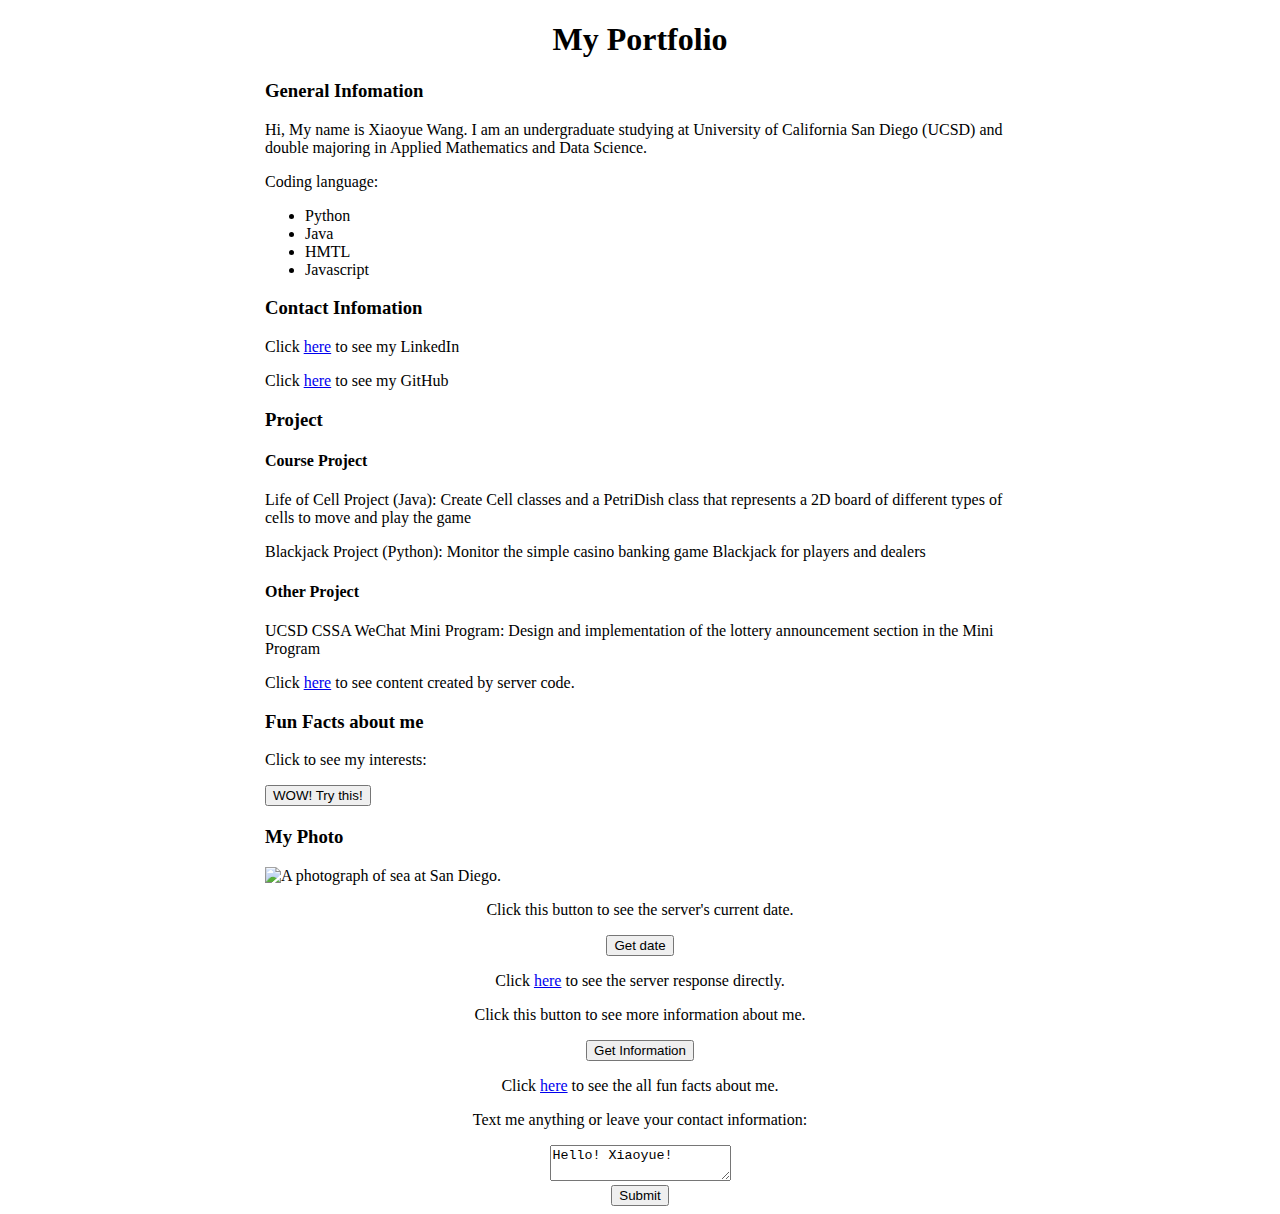
==== portfolio/src/main/webapp/index.html @ 46800d5a "Modify portforlio and Readme file up to week 2" ====
<!DOCTYPE html>
<html>
  <head>
    <meta charset="UTF-8">
    <title>My Portfolio</title>
    <link rel="stylesheet" href="style.css">
    <script src="script.js"></script>
  </head>
  <body>
    <div id="content">
      <h1 class="center">My Portfolio</h1>
      <h3>General Infomation</h3>
      <p>
        Hi, My name is Xiaoyue Wang. I am an undergraduate studying at University of California 
        San Diego (UCSD) and double majoring in Applied Mathematics and Data Science. 
      </p>
      <p>
        Coding language:
        <ul>
            <li>Python</li>
            <li>Java</li>
            <li>HMTL</li>
            <li>Javascript</li>
        </ul>
      </p>
      <h3>Contact Infomation</h3>
      <p>
        Click <a href="https://www.linkedin.com/in/xiaoyue-wang-611029232/">here</a> to see my LinkedIn
      </p>
      <p>
        Click <a href="https://github.com/DPWXY/software-product-sprint">here</a> to see my GitHub
      </p>
      <h3>Project</h3>
      <h4>Course Project</h4>
      <p>
        Life of Cell Project (Java): Create Cell classes and a PetriDish class that 
        represents a 2D board of different types of cells to move and play the game
      </p>
      <p>
        Blackjack Project (Python): Monitor the simple casino banking game 
        Blackjack for players and dealers 
      </p>
      <h4>Other Project</h4>
      <p>
        UCSD CSSA WeChat Mini Program: Design and implementation of the lottery 
        announcement section in the Mini Program
      </p>
      <p>Click <a href="/hello">here</a> to see content created by server code.</p>
      <h3>Fun Facts about me</h3>
      <p>
        Click to see my interests:
      </p>
      <button onclick="addRandomFunFact()">WOW! Try this!</button>
      <div id="greeting-container"></div>
    </div>
    <div id="content">
      <h3>My Photo</h3>
      <img src="./images/Sea.png" alt="A photograph of sea at San Diego."></img>
    </div>
        <div id="interaction">
            <p>Click this button to see the server's current date.</p>
            <button onclick="showServerTime();">
            Get date
            </button>
            <p id="date-container"></p>
            <p>Click <a href="/date">here</a> to see the server response directly.</p>
        </div>

        <div id="interaction">
            <p>Click this button to see more information about me.</p>
            <button onclick="myRespond();">
            Get Information
            </button>
            <p id="info-container"></p>
            <p>Click <a href="/information">here</a> to see the all fun facts about me.</p>
        </div>
        <div id="interaction">
            <form action="/form-handler" method="POST">
            <p>Text me anything or leave your contact information:</p>
            <textarea name="text-input">Hello! Xiaoyue!</textarea>
            <br/>
            <input type="submit" />
            </form>
        </div>
    </div>
  </body>
</html>
---- portfolio/src/main/webapp/style.css ----
#content {
  margin-left: auto;
  margin-right: auto;
  width: 750px;
}

#greeting-container {
  margin-top: 20px;
}

img{
    width: 70%;
    object-fit: contain;
}

.center{
    text-align: center;
}

#interaction {
    margin-left: auto;
    margin-right: auto;
    width: 750px;
    text-align: center;
}
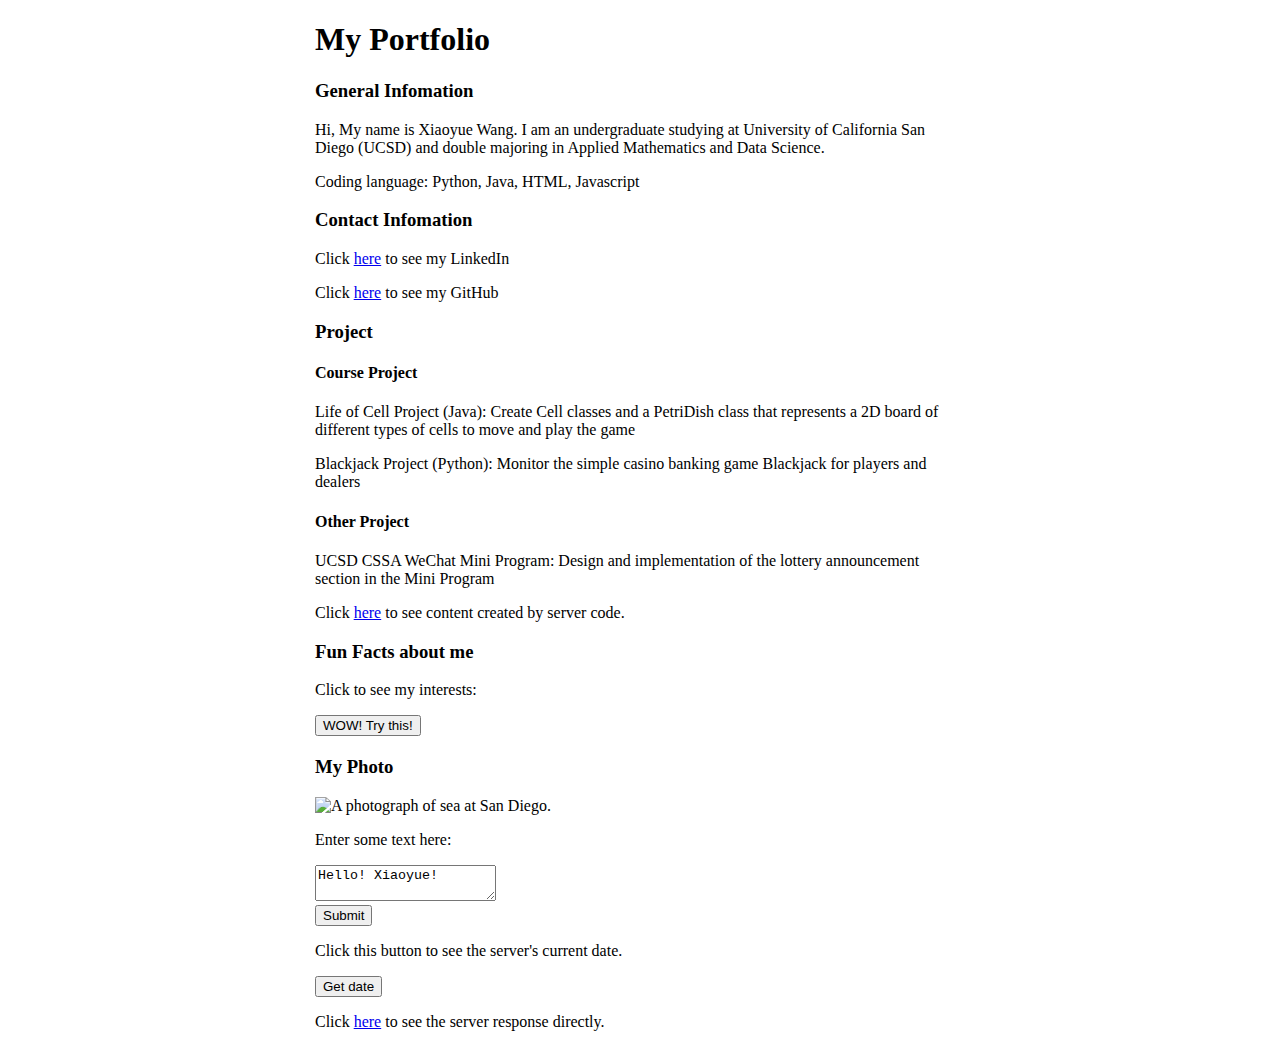
==== commit 9f3f8ecb: "Revert "Modify portforlio and Readme file up to week 2"" ====
--- a/portfolio/src/main/webapp/index.html
+++ b/portfolio/src/main/webapp/index.html
@@ -8,20 +8,15 @@
   </head>
   <body>
     <div id="content">
-      <h1 class="center">My Portfolio</h1>
+      <h1>My Portfolio</h1>
+      <!-- <p>This is my portfolio.</p> -->
       <h3>General Infomation</h3>
       <p>
         Hi, My name is Xiaoyue Wang. I am an undergraduate studying at University of California 
         San Diego (UCSD) and double majoring in Applied Mathematics and Data Science. 
       </p>
       <p>
-        Coding language:
-        <ul>
-            <li>Python</li>
-            <li>Java</li>
-            <li>HMTL</li>
-            <li>Javascript</li>
-        </ul>
+        Coding language: Python, Java, HTML, Javascript
       </p>
       <h3>Contact Infomation</h3>
       <p>
@@ -57,31 +52,27 @@
       <h3>My Photo</h3>
       <img src="./images/Sea.png" alt="A photograph of sea at San Diego."></img>
     </div>
-        <div id="interaction">
-            <p>Click this button to see the server's current date.</p>
-            <button onclick="showServerTime();">
-            Get date
-            </button>
-            <p id="date-container"></p>
-            <p>Click <a href="/date">here</a> to see the server response directly.</p>
-        </div>
+        <div id="content">
+        <form action="/form-handler" method="POST">
+        <p>Enter some text here:</p>
+        <textarea name="text-input">Hello! Xiaoyue!</textarea>
+        <br/>
+        <input type="submit" />
+        </form>
 
-        <div id="interaction">
-            <p>Click this button to see more information about me.</p>
-            <button onclick="myRespond();">
-            Get Information
-            </button>
-            <p id="info-container"></p>
-            <p>Click <a href="/information">here</a> to see the all fun facts about me.</p>
-        </div>
-        <div id="interaction">
-            <form action="/form-handler" method="POST">
-            <p>Text me anything or leave your contact information:</p>
-            <textarea name="text-input">Hello! Xiaoyue!</textarea>
-            <br/>
-            <input type="submit" />
-            </form>
-        </div>
+        <p>Click this button to see the server's current date.</p>
+        <button onclick="showServerTime();">
+        Get date
+        </button>
+        <p id="date-container"></p>
+        <p>Click <a href="/date">here</a> to see the server response directly.</p>
+
+        <!-- <p>Click this button to see response.</p>
+        <button onclick="myRespond();">
+        Get respond
+        </button>
+        <p id="info-container"></p>
+        <p>Click <a href="/information">here</a> to see the response.</p> -->
     </div>
   </body>
 </html>
--- a/portfolio/src/main/webapp/style.css
+++ b/portfolio/src/main/webapp/style.css
@@ -1,7 +1,7 @@
 #content {
   margin-left: auto;
   margin-right: auto;
-  width: 750px;
+  width: 650px;
 }
 
 #greeting-container {
@@ -12,14 +12,3 @@
     width: 70%;
     object-fit: contain;
 }
-
-.center{
-    text-align: center;
-}
-
-#interaction {
-    margin-left: auto;
-    margin-right: auto;
-    width: 750px;
-    text-align: center;
-}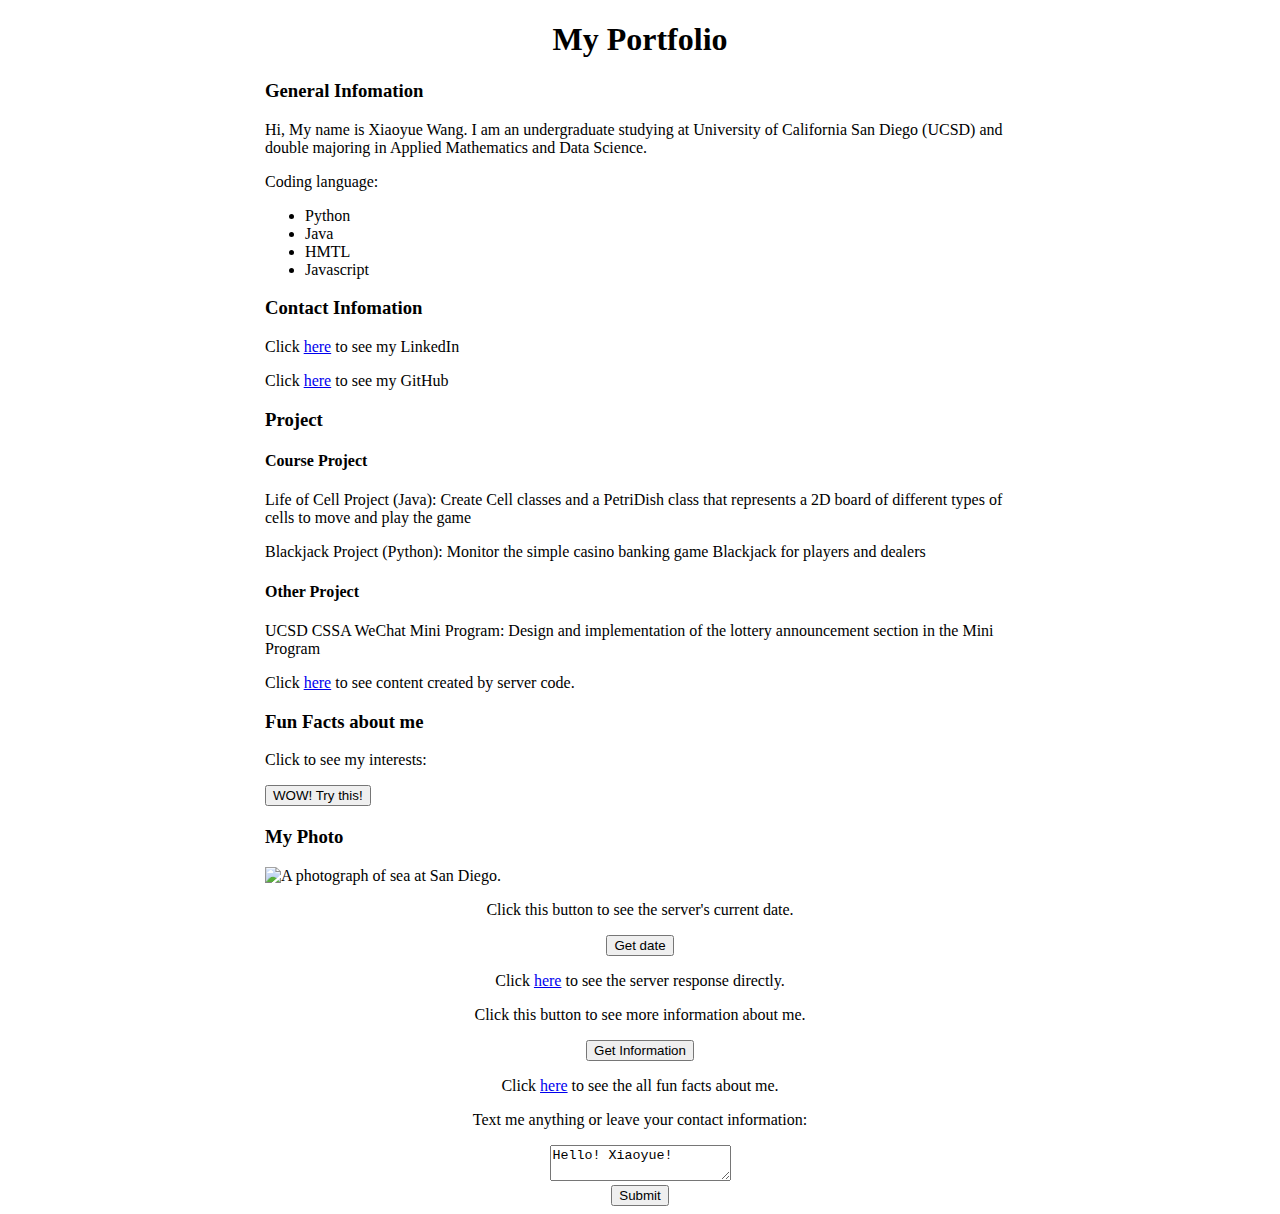
==== commit fd2f6bff: "Modify portforlio and Readme file up to week 2" ====
--- a/portfolio/src/main/webapp/index.html
+++ b/portfolio/src/main/webapp/index.html
@@ -8,15 +8,20 @@
   </head>
   <body>
     <div id="content">
-      <h1>My Portfolio</h1>
-      <!-- <p>This is my portfolio.</p> -->
+      <h1 class="center">My Portfolio</h1>
       <h3>General Infomation</h3>
       <p>
         Hi, My name is Xiaoyue Wang. I am an undergraduate studying at University of California 
         San Diego (UCSD) and double majoring in Applied Mathematics and Data Science. 
       </p>
       <p>
-        Coding language: Python, Java, HTML, Javascript
+        Coding language:
+        <ul>
+            <li>Python</li>
+            <li>Java</li>
+            <li>HMTL</li>
+            <li>Javascript</li>
+        </ul>
       </p>
       <h3>Contact Infomation</h3>
       <p>
@@ -52,27 +57,31 @@
       <h3>My Photo</h3>
       <img src="./images/Sea.png" alt="A photograph of sea at San Diego."></img>
     </div>
-        <div id="content">
-        <form action="/form-handler" method="POST">
-        <p>Enter some text here:</p>
-        <textarea name="text-input">Hello! Xiaoyue!</textarea>
-        <br/>
-        <input type="submit" />
-        </form>
+        <div id="interaction">
+            <p>Click this button to see the server's current date.</p>
+            <button onclick="showServerTime();">
+            Get date
+            </button>
+            <p id="date-container"></p>
+            <p>Click <a href="/date">here</a> to see the server response directly.</p>
+        </div>
 
-        <p>Click this button to see the server's current date.</p>
-        <button onclick="showServerTime();">
-        Get date
-        </button>
-        <p id="date-container"></p>
-        <p>Click <a href="/date">here</a> to see the server response directly.</p>
-
-        <!-- <p>Click this button to see response.</p>
-        <button onclick="myRespond();">
-        Get respond
-        </button>
-        <p id="info-container"></p>
-        <p>Click <a href="/information">here</a> to see the response.</p> -->
+        <div id="interaction">
+            <p>Click this button to see more information about me.</p>
+            <button onclick="myRespond();">
+            Get Information
+            </button>
+            <p id="info-container"></p>
+            <p>Click <a href="/information">here</a> to see the all fun facts about me.</p>
+        </div>
+        <div id="interaction">
+            <form action="/form-handler" method="POST">
+            <p>Text me anything or leave your contact information:</p>
+            <textarea name="text-input">Hello! Xiaoyue!</textarea>
+            <br/>
+            <input type="submit" />
+            </form>
+        </div>
     </div>
   </body>
 </html>
--- a/portfolio/src/main/webapp/style.css
+++ b/portfolio/src/main/webapp/style.css
@@ -1,7 +1,7 @@
 #content {
   margin-left: auto;
   margin-right: auto;
-  width: 650px;
+  width: 750px;
 }
 
 #greeting-container {
@@ -12,3 +12,14 @@
     width: 70%;
     object-fit: contain;
 }
+
+.center{
+    text-align: center;
+}
+
+#interaction {
+    margin-left: auto;
+    margin-right: auto;
+    width: 750px;
+    text-align: center;
+}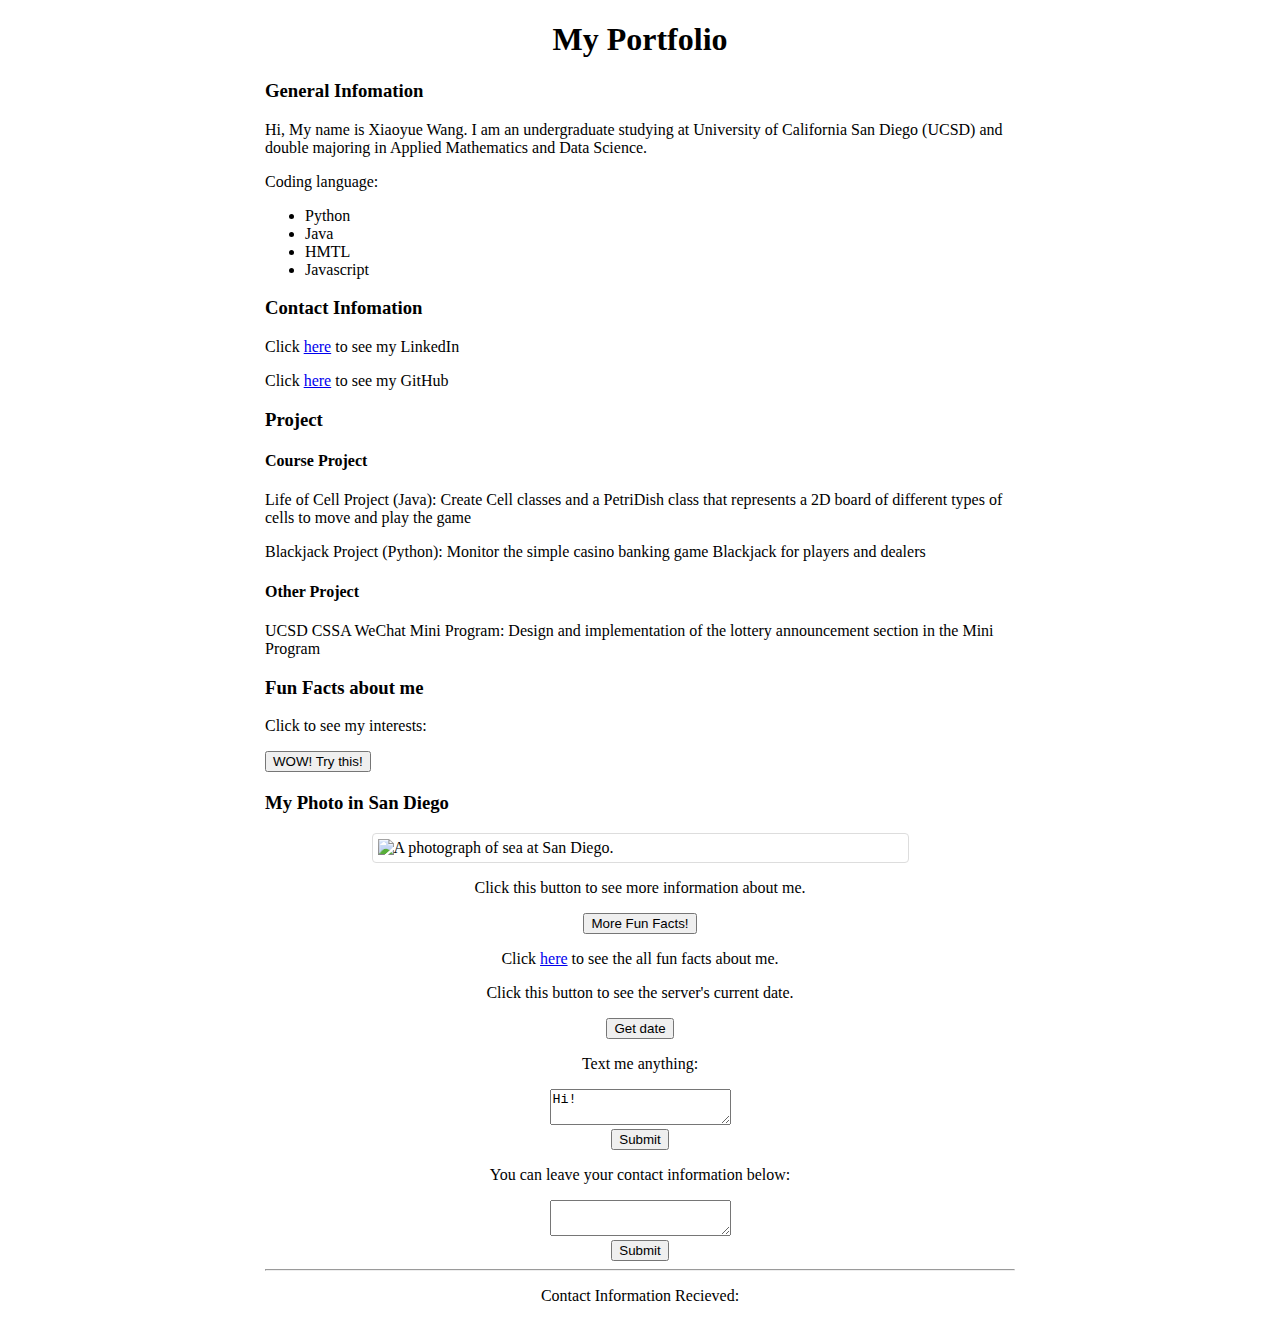
==== commit 4d7999c1: "Add datastore to portfolio" ====
--- a/portfolio/src/main/webapp/index.html
+++ b/portfolio/src/main/webapp/index.html
@@ -45,7 +45,6 @@
         UCSD CSSA WeChat Mini Program: Design and implementation of the lottery 
         announcement section in the Mini Program
       </p>
-      <p>Click <a href="/hello">here</a> to see content created by server code.</p>
       <h3>Fun Facts about me</h3>
       <p>
         Click to see my interests:
@@ -54,34 +53,45 @@
       <div id="greeting-container"></div>
     </div>
     <div id="content">
-      <h3>My Photo</h3>
+      <h3>My Photo in San Diego</h3>
       <img src="./images/Sea.png" alt="A photograph of sea at San Diego."></img>
     </div>
+        <div id="interaction">
+            <p>Click this button to see more information about me.</p>
+            <button onclick="myRespond();">
+            More Fun Facts!
+            </button>
+            <p id="info-container"></p>
+            <p>Click <a href="/information">here</a> to see the all fun facts about me.</p>
+        </div>
         <div id="interaction">
             <p>Click this button to see the server's current date.</p>
             <button onclick="showServerTime();">
             Get date
             </button>
             <p id="date-container"></p>
-            <p>Click <a href="/date">here</a> to see the server response directly.</p>
-        </div>
-
-        <div id="interaction">
-            <p>Click this button to see more information about me.</p>
-            <button onclick="myRespond();">
-            Get Information
-            </button>
-            <p id="info-container"></p>
-            <p>Click <a href="/information">here</a> to see the all fun facts about me.</p>
         </div>
         <div id="interaction">
             <form action="/form-handler" method="POST">
-            <p>Text me anything or leave your contact information:</p>
-            <textarea name="text-input">Hello! Xiaoyue!</textarea>
+            <p>Text me anything:</p>
+            <textarea name="text-input">Hi!</textarea>
             <br/>
             <input type="submit" />
             </form>
         </div>
     </div>
   </body>
+  <body onload="loadContacts()">
+    <div id="interaction">
+        <form action="/store-data" method="POST">
+            <p>You can leave your contact information below:</p>
+            <textarea name="text-input"></textarea>
+            <br/>
+            <input type="submit" />
+        </form>
+        <hr/>
+        <p>Contact Information Recieved:</p>
+        <ul id="contact-list"></ul>
+    </div>
+  </body>
 </html>
--- a/portfolio/src/main/webapp/style.css
+++ b/portfolio/src/main/webapp/style.css
@@ -9,8 +9,15 @@
 }
 
 img{
+    display: block;
+    margin-left: auto;
+    margin-right: auto;
+    align-items: center;
     width: 70%;
     object-fit: contain;
+    border: 1px solid #ddd;
+    border-radius: 4px;
+    padding: 5px;
 }
 
 .center{
@@ -22,4 +29,20 @@
     margin-right: auto;
     width: 750px;
     text-align: center;
+}
+
+#contact-list {
+  list-style-type: none;
+}
+
+.contact {
+  border: thin solid black;
+  display: flex;
+  margin: 10px;
+  padding: 10px;
+  width: 600px;
+}
+
+.contact span {
+  flex-grow: 1;
 }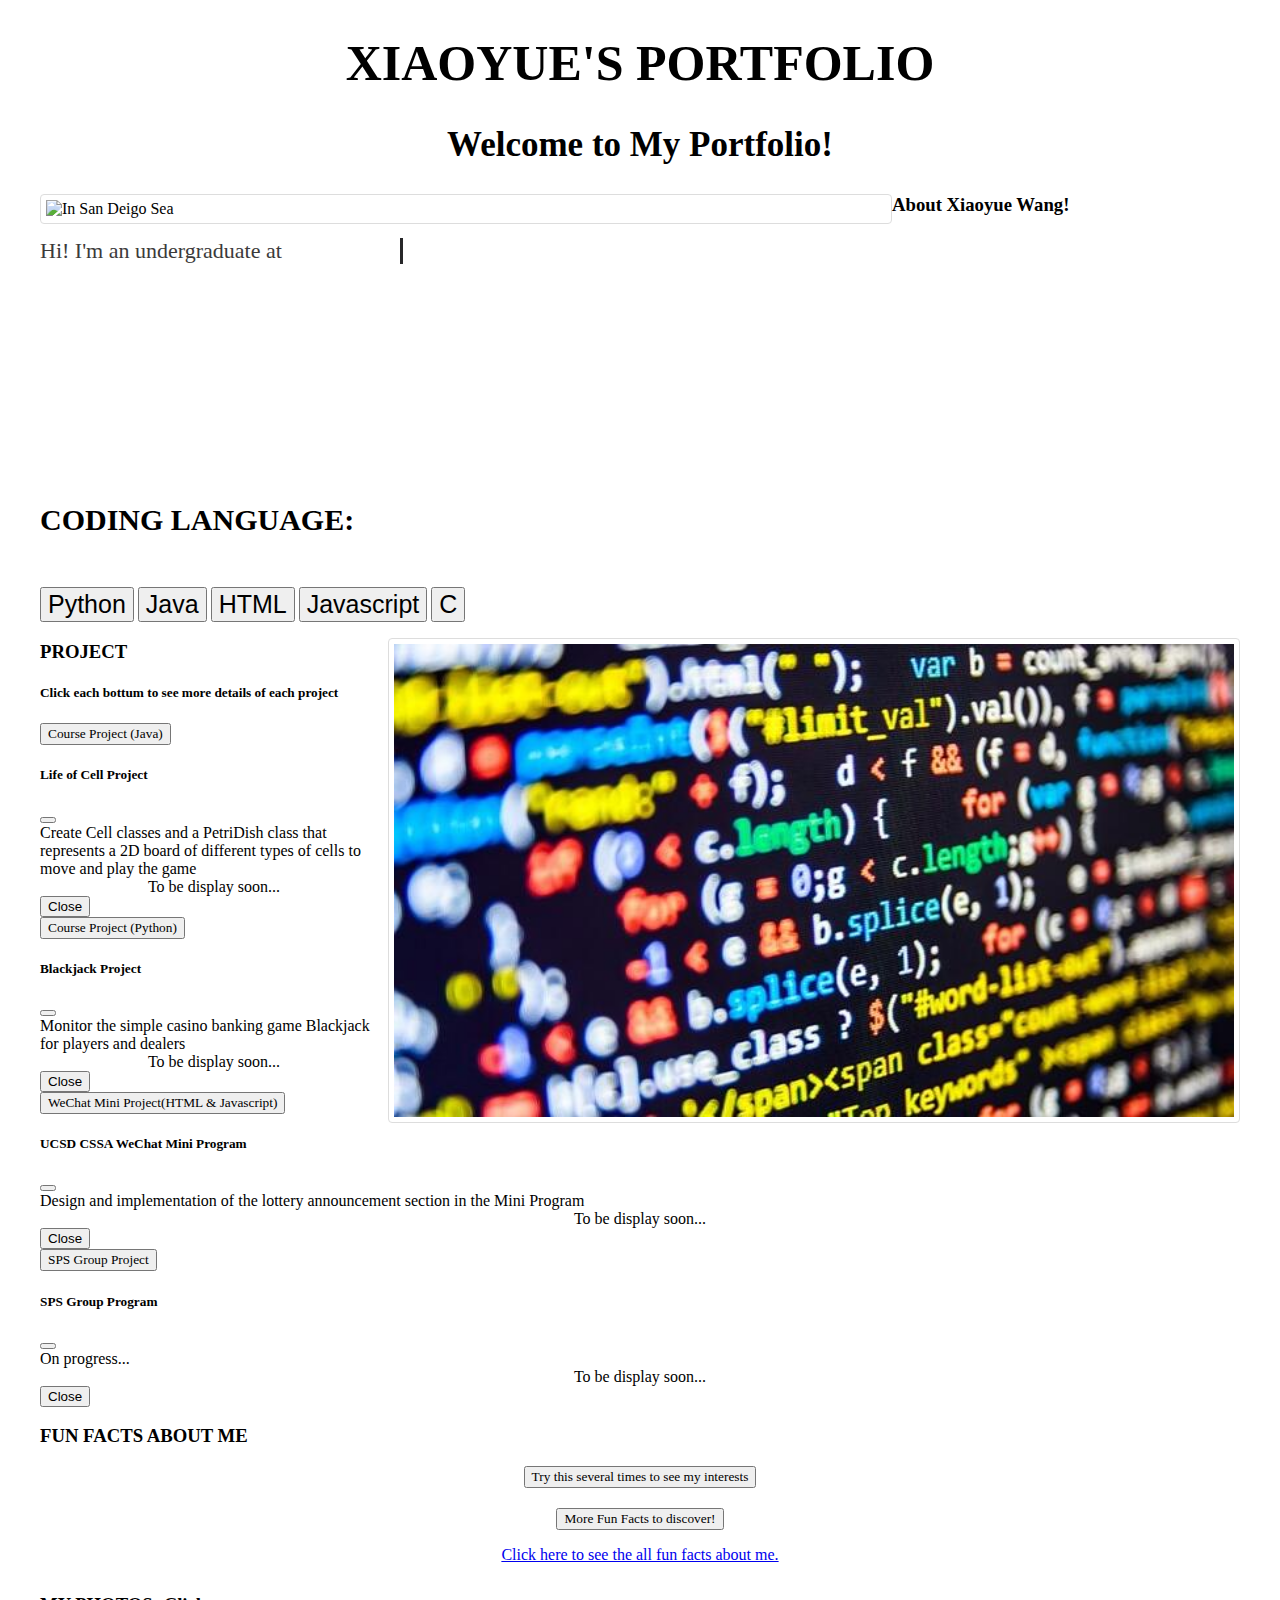
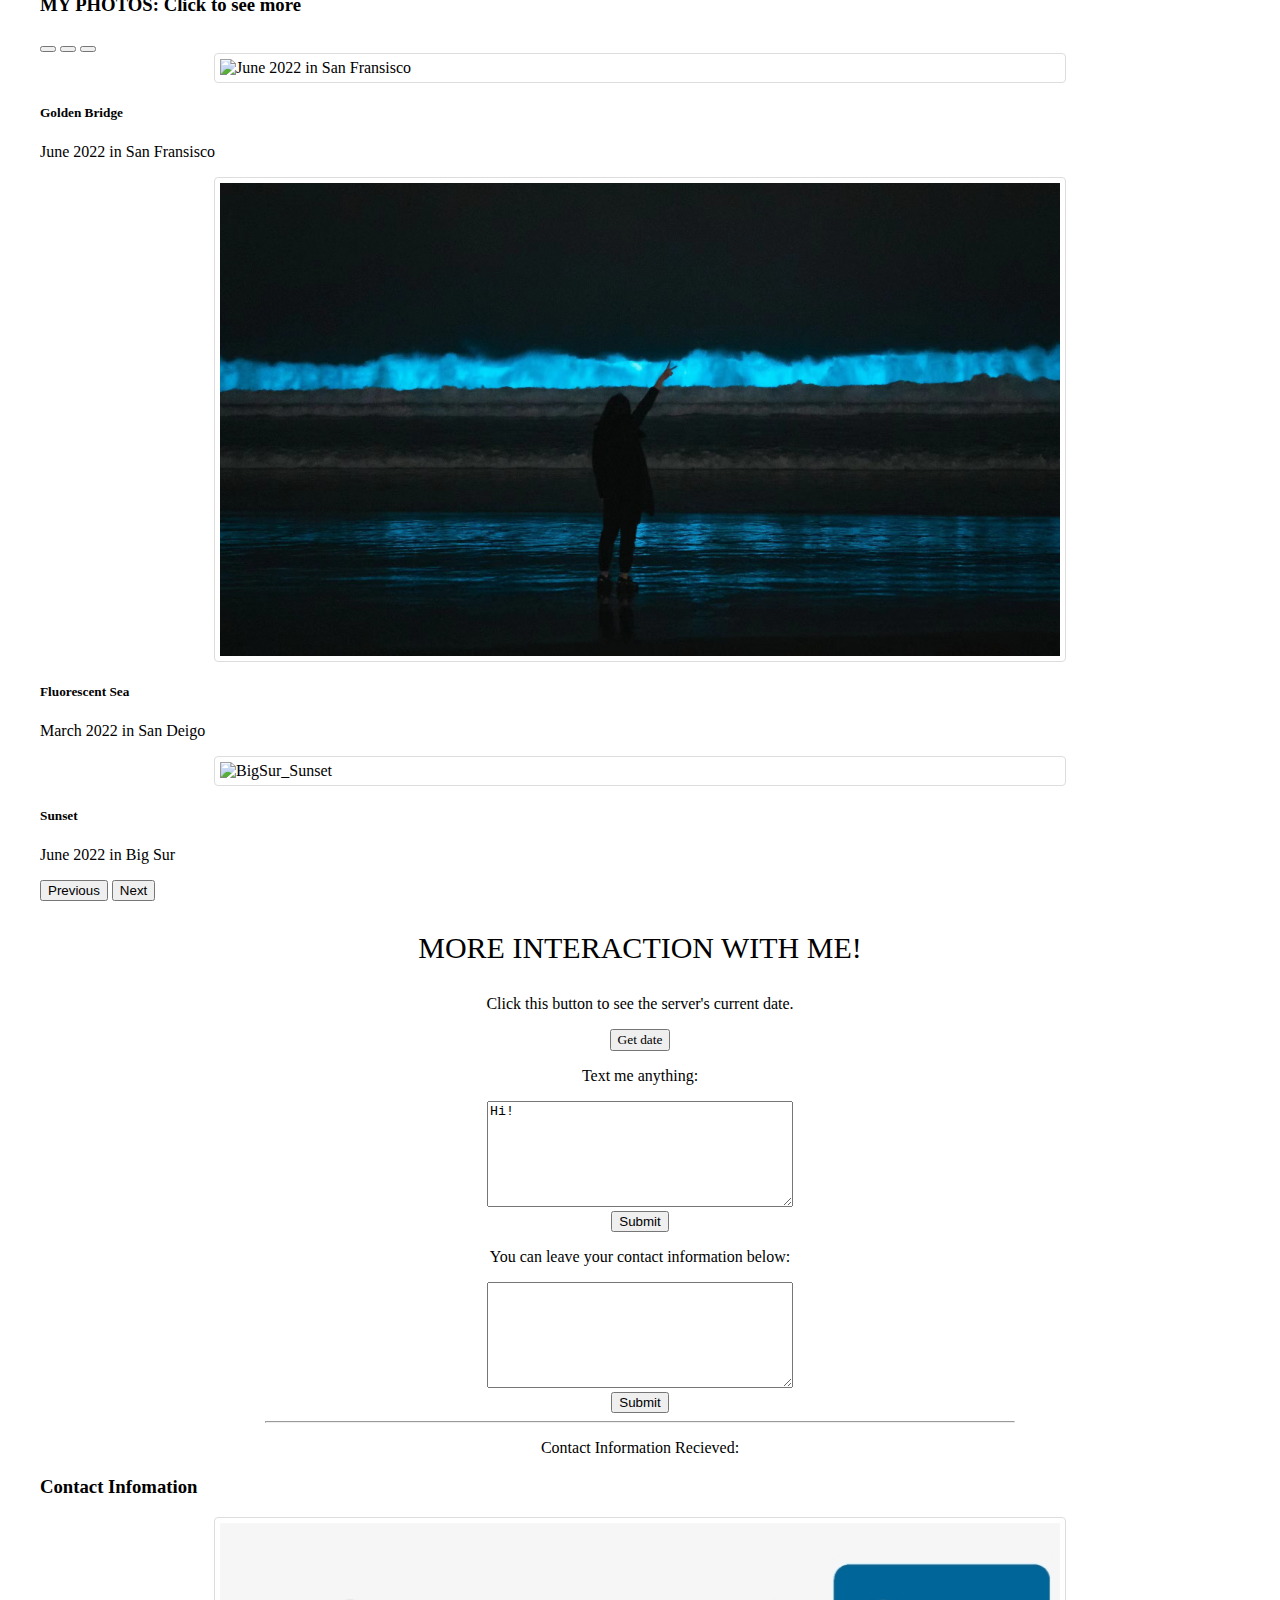
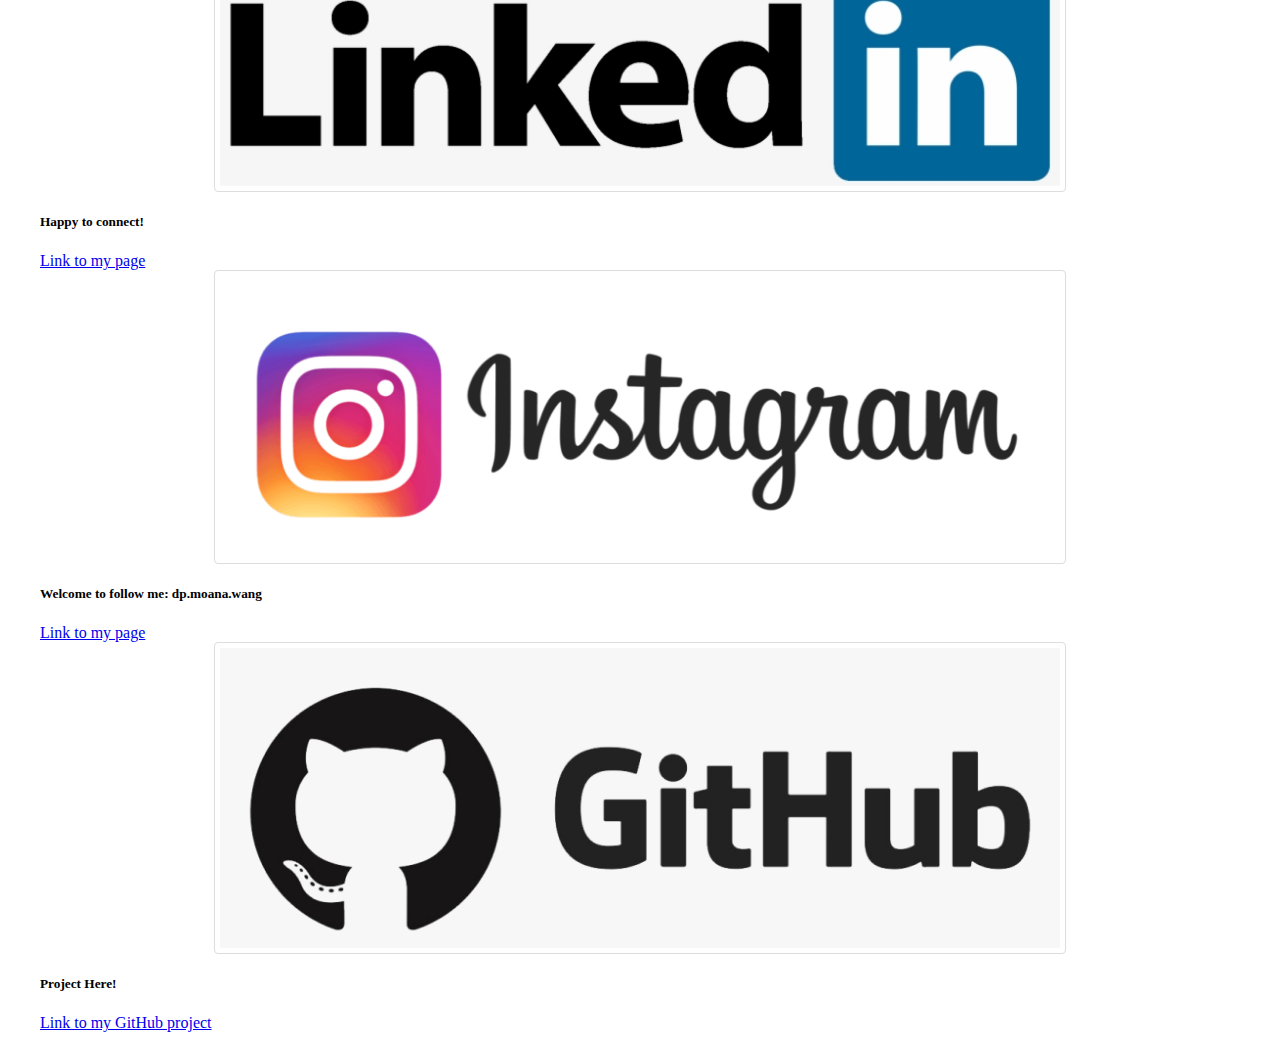
==== commit 003a0f6d: "modify portfolio based on advice and change layout based on bootstrap" ====
--- a/portfolio/src/main/webapp/index.html
+++ b/portfolio/src/main/webapp/index.html
@@ -2,81 +2,227 @@
 <html>
   <head>
     <meta charset="UTF-8">
-    <title>My Portfolio</title>
+    <title>Xiaoyue's Portfolio</title>
     <link rel="stylesheet" href="style.css">
+    <link href="https://cdn.jsdelivr.net/npm/bootstrap@5.2.0-beta1/dist/css/bootstrap.min.css" 
+        rel="stylesheet" integrity="sha384-0evHe/X+R7YkIZDRvuzKMRqM+OrBnVFBL6DOitfPri4tjfHxaWutUpFmBp4vmVor" 
+        crossorigin="anonymous">
     <script src="script.js"></script>
+    <script src="https://cdn.jsdelivr.net/npm/bootstrap@5.2.0-beta1/dist/js/bootstrap.bundle.min.js"></script>
   </head>
   <body>
     <div id="content">
-      <h1 class="center">My Portfolio</h1>
-      <h3>General Infomation</h3>
-      <p>
-        Hi, My name is Xiaoyue Wang. I am an undergraduate studying at University of California 
-        San Diego (UCSD) and double majoring in Applied Mathematics and Data Science. 
-      </p>
-      <p>
-        Coding language:
-        <ul>
-            <li>Python</li>
-            <li>Java</li>
-            <li>HMTL</li>
-            <li>Javascript</li>
-        </ul>
-      </p>
-      <h3>Contact Infomation</h3>
-      <p>
-        Click <a href="https://www.linkedin.com/in/xiaoyue-wang-611029232/">here</a> to see my LinkedIn
-      </p>
-      <p>
-        Click <a href="https://github.com/DPWXY/software-product-sprint">here</a> to see my GitHub
-      </p>
-      <h3>Project</h3>
-      <h4>Course Project</h4>
-      <p>
-        Life of Cell Project (Java): Create Cell classes and a PetriDish class that 
-        represents a 2D board of different types of cells to move and play the game
-      </p>
-      <p>
-        Blackjack Project (Python): Monitor the simple casino banking game 
-        Blackjack for players and dealers 
-      </p>
-      <h4>Other Project</h4>
-      <p>
-        UCSD CSSA WeChat Mini Program: Design and implementation of the lottery 
-        announcement section in the Mini Program
-      </p>
-      <h3>Fun Facts about me</h3>
-      <p>
-        Click to see my interests:
-      </p>
-      <button onclick="addRandomFunFact()">WOW! Try this!</button>
-      <div id="greeting-container"></div>
+      <h1 class="center" style="font-family:Verdana;font-size:50px;">XIAOYUE'S PORTFOLIO</h1>
+      <p></p>
+      <h2 style="font-family:'Times New Roman', Times, serif;font-size:35px" class="center">Welcome to My Portfolio!</h2>
+      <p></p>
+      <div class="card mb-3" style="max-width: 1200px;">
+        <div class="row g-0">
+          <div class="col">
+            <img style="float:left;" src="./images/Sea.png" class="img-fluid rounded-start" alt="In San Deigo Sea">
+          </div>
+          <div class="col">
+            <div class="card-body">
+              <h3 class="card-title;" style="font-family:Monaco;">About Xiaoyue Wang!</h3>
+                <div class="typewriter" style="color: rgb(59, 58, 58);">
+                    <p class="card-text" style="font-family:Monaco;font-size:22px">Hi! I'm an undergraduate at</p>
+                    <p class="card-text" style="font-family:Monaco;font-size:22px">University of California San Diego (UCSD)</p>
+                    <p class="card-text" style="font-family:Monaco;font-size:22px">Major: Applied Mathematics</p>
+                    <p class="card-text" style="font-family:Monaco;font-size:22px">Double Major: Data Science</p>
+                    <p style="font-family:Monaco;font-size:20px">Contact Information at the end!</p>
+                </div>
+            </div>
+          </div>
+        </div>
+      </div>
+      <div class="card mb-4" style="max-width: 1200px;">
+        <div class="row g-0">
+          <div class="col-md-8">
+            <div class="card-body">
+              <h5 style="font-family:Monaco;font-size: 30px;">CODING LANGUAGE:</h5>
+              <p></p>
+              <p style="font-family:Rockwell;">
+                <button type="button" class="btn btn-outline-secondary" style="font-size:25px">Python</button>
+                <button type="button" class="btn btn-outline-secondary" style="font-size:25px">Java</button>
+                <button type="button" class="btn btn-outline-secondary" style="font-size:25px">HTML</button>
+                <button type="button" class="btn btn-outline-secondary" style="font-size:25px">Javascript</button>
+                <button type="button" class="btn btn-outline-secondary" style="font-size:25px">C</button>
+              </p>
+            </div>
+          </div>
+          <div class="col-md-4">
+            <img style="float:right;" src="./images/coding.jpeg" class="img-fluid rounded-start" alt="Coding">
+          </div>
+        </div>
+      </div>
+      <h3 style="font-family:Rockwell;">PROJECT</h3>
+      <h5 style="font-family:Rockwell;">Click each bottum to see more details of each project</h5>
+        <button type="button" class="btn btn-primary" data-bs-toggle="modal" data-bs-target="#Modal1" style="font-family:Comic Sans MS;">
+            Course Project (Java)
+        </button>
+        <div class="modal fade" id="Modal1" tabindex="-1" aria-labelledby="exampleModalLabel" aria-hidden="true">
+            <div class="modal-dialog modal-dialog-centered">
+                <div class="modal-content">
+                    <div class="modal-header">
+                    <h5 class="modal-title" id="exampleModalLabel" style="font-family:Rockwell;">Life of Cell Project</h5>
+                    <button type="button" class="btn-close" data-bs-dismiss="modal" aria-label="Close"></button>
+                    </div>
+                    <div class="modal-body" style="font-family:'Times New Roman', Times, serif;">
+                        Create Cell classes and a PetriDish class that 
+                        represents a 2D board of different types of cells to move and play the game
+                    </div>
+                    <div class="modal-body; center">
+                        To be display soon...
+                    </div>
+                    <div class="modal-footer">
+                    <button type="button" class="btn btn-secondary" data-bs-dismiss="modal">Close</button>
+                    </div>
+                </div>
+            </div>
+        </div>
+        <button type="button" class="btn btn-primary" data-bs-toggle="modal" data-bs-target="#Modal2" style="font-family:Comic Sans MS;">
+            Course Project (Python)
+        </button>
+        <div class="modal fade" id="Modal2" tabindex="-1" aria-labelledby="exampleModalLabel" aria-hidden="true">
+            <div class="modal-dialog modal-dialog-centered">
+                <div class="modal-content">
+                    <div class="modal-header">
+                    <h5 class="modal-title" id="exampleModalLabel" style="font-family:Rockwell;">Blackjack Project</h5>
+                    <button type="button" class="btn-close" data-bs-dismiss="modal" aria-label="Close"></button>
+                    </div>
+                    <div class="modal-body" style="font-family:'Times New Roman', Times, serif;">
+                        Monitor the simple casino banking game 
+                        Blackjack for players and dealers 
+                    </div>
+                    <div class="modal-body; center">
+                        To be display soon...
+                    </div>
+                    <div class="modal-footer">
+                    <button type="button" class="btn btn-secondary" data-bs-dismiss="modal">Close</button>
+                    </div>
+                </div>
+            </div>
+        </div>
+        <button type="button" class="btn btn-primary" data-bs-toggle="modal" data-bs-target="#Modal3" style="font-family:Comic Sans MS;">
+            WeChat Mini Project(HTML & Javascript)
+        </button>
+        <div class="modal fade" id="Modal3" tabindex="-1" aria-labelledby="exampleModalLabel" aria-hidden="true">
+            <div class="modal-dialog modal-dialog-centered">
+                <div class="modal-content">
+                    <div class="modal-header">
+                    <h5 class="modal-title" id="exampleModalLabel" style="font-family:Rockwell;">UCSD CSSA WeChat Mini Program</h5>
+                    <button type="button" class="btn-close" data-bs-dismiss="modal" aria-label="Close"></button>
+                    </div>
+                    <div class="modal-body" style="font-family:'Times New Roman', Times, serif;">
+                        Design and implementation of the lottery 
+                        announcement section in the Mini Program
+                    </div>
+                    <div class="modal-body; center">
+                        To be display soon...
+                    </div>
+                    <div class="modal-footer">
+                    <button type="button" class="btn btn-secondary" data-bs-dismiss="modal">Close</button>
+                    </div>
+                </div>
+            </div>
+        </div>
+        <button type="button" class="btn btn-primary" data-bs-toggle="modal" data-bs-target="#Modal4" style="font-family:Comic Sans MS;">
+            SPS Group Project
+        </button>
+        <div class="modal fade" id="Modal4" tabindex="-1" aria-labelledby="exampleModalLabel" aria-hidden="true">
+            <div class="modal-dialog modal-dialog-centered">
+                <div class="modal-content">
+                    <div class="modal-header">
+                    <h5 class="modal-title" id="exampleModalLabel" style="font-family:Rockwell;">SPS Group Program</h5>
+                    <button type="button" class="btn-close" data-bs-dismiss="modal" aria-label="Close"></button>
+                    </div>
+                    <div class="modal-body" style="font-family:'Times New Roman', Times, serif;">
+                        On progress...
+                    </div>
+                    <div class="modal-body; center">
+                        To be display soon...
+                    </div>
+                    <div class="modal-footer">
+                    <button type="button" class="btn btn-secondary" data-bs-dismiss="modal">Close</button>
+                    </div>
+                </div>
+            </div>
+        </div>
+        <p></p>
+      <h3 style="font-family:Rockwell;">FUN FACTS ABOUT ME</h3>
+      <div class="center">
+        <button type="button" class="btn btn-info" onclick="addRandomFunFact()" style="font-family:Comic Sans MS;">Try this several times to see my interests</button>
+        <div id="greeting-container"></div>
+      </div>
+      <p></p>
+      <div id="interaction">
+        <button type="button" class="btn btn-warning" onclick="myRespond();" style="font-family:Comic Sans MS;">
+        More Fun Facts to discover!
+        </button>
+        <p></p>
+        <p id="info-container"></p>
+        <p></p>
+        <a class="btn btn-success" href="/information" role="button">Click here to see the all fun facts about me.</a>
+      </div>
     </div>
     <div id="content">
-      <h3>My Photo in San Diego</h3>
-      <img src="./images/Sea.png" alt="A photograph of sea at San Diego."></img>
+        <h3 style="font-family:Rockwell;">MY PHOTOS: Click to see more</h3>
+      <div id="carouselExampleCaptions" class="carousel slide" data-bs-ride="false">
+        <div class="carousel-indicators">
+          <button type="button" data-bs-target="#carouselExampleCaptions" data-bs-slide-to="0" class="active" aria-current="true" aria-label="Slide 1"></button>
+          <button type="button" data-bs-target="#carouselExampleCaptions" data-bs-slide-to="1" aria-label="Slide 2"></button>
+          <button type="button" data-bs-target="#carouselExampleCaptions" data-bs-slide-to="2" aria-label="Slide 3"></button>
+        </div>
+        <div class="carousel-inner">
+          <div class="carousel-item active">
+            <img src="./images/SF.png" class="d-block w-100" alt="June 2022 in San Fransisco">
+            <div class="carousel-caption d-none d-md-block">
+              <h5>Golden Bridge</h5>
+              <p>June 2022 in San Fransisco</p>
+            </div>
+          </div>
+          <div class="carousel-item">
+            <img src="./images/fluorescent_sea.JPG" class="d-block w-100" alt="fluorescent_sea">
+            <div class="carousel-caption d-none d-md-block">
+              <h5>Fluorescent Sea</h5>
+              <p>March 2022 in San Deigo</p>
+            </div>
+          </div>
+          <div class="carousel-item">
+            <img src="./images/BigSur_Sunset.png" class="d-block w-100" alt="BigSur_Sunset">
+            <div class="carousel-caption d-none d-md-block">
+              <h5>Sunset</h5>
+              <p>June 2022 in Big Sur</p>
+            </div>
+          </div>
+        </div>
+        <button class="carousel-control-prev" type="button" data-bs-target="#carouselExampleCaptions" data-bs-slide="prev">
+          <span class="carousel-control-prev-icon" aria-hidden="true"></span>
+          <span class="visually-hidden">Previous</span>
+        </button>
+        <button class="carousel-control-next" type="button" data-bs-target="#carouselExampleCaptions" data-bs-slide="next">
+          <span class="carousel-control-next-icon" aria-hidden="true"></span>
+          <span class="visually-hidden">Next</span>
+        </button>
+      </div>
+      <p></p>
+      <div class="center">
+        <p style="font-family:Rockwell; font-size: 30px;">MORE INTERACTION WITH ME!</p>
+      </div>
     </div>
         <div id="interaction">
-            <p>Click this button to see more information about me.</p>
-            <button onclick="myRespond();">
-            More Fun Facts!
-            </button>
-            <p id="info-container"></p>
-            <p>Click <a href="/information">here</a> to see the all fun facts about me.</p>
-        </div>
-        <div id="interaction">
-            <p>Click this button to see the server's current date.</p>
-            <button onclick="showServerTime();">
+            <p style="font-family:Comic Sans MS">Click this button to see the server's current date.</p>
+            <button type="button" class="btn btn-outline-primary" onclick="showServerTime();" style="font-family:Comic Sans MS">
             Get date
             </button>
             <p id="date-container"></p>
         </div>
         <div id="interaction">
             <form action="/form-handler" method="POST">
-            <p>Text me anything:</p>
+            <p style="font-family:Comic Sans MS">Text me anything:</p>
             <textarea name="text-input">Hi!</textarea>
             <br/>
-            <input type="submit" />
+            <input type="submit" class="btn btn-outline-dark"/>
             </form>
         </div>
     </div>
@@ -84,14 +230,47 @@
   <body onload="loadContacts()">
     <div id="interaction">
         <form action="/store-data" method="POST">
-            <p>You can leave your contact information below:</p>
+            <p style="font-family:Comic Sans MS">You can leave your contact information below:</p>
             <textarea name="text-input"></textarea>
             <br/>
-            <input type="submit" />
+            <input type="submit" class="btn btn-outline-dark"/>
         </form>
         <hr/>
-        <p>Contact Information Recieved:</p>
-        <ul id="contact-list"></ul>
-    </div>
+        <p style="font-family:Comic Sans MS">Contact Information Recieved:</p>
+        <ul id="contact-list" style="font-family:Comic Sans MS"></ul>
+    </div>
+  </body>
+  <body id="content">
+    <h3>Contact Infomation</h3>
+    <div class="row row-cols-1 row-cols-md-3 g-4">
+      <div class="col">
+        <div class="card h-100">
+          <img src="./images/linkedin-logo.png" class="card-img-top" alt="LinkedIn">
+          <div class="card-body">
+            <h5 class="card-title">Happy to connect!</h5>
+            <a href="https://www.linkedin.com/in/xiaoyue-wang-611029232/" class="btn btn-primary" role="button">Link to my page</a>
+          </div>
+        </div>
+      </div>
+      <div class="col">
+        <div class="card h-100">
+          <img src="./images/instagram-logo.png" class="card-img-top" alt="Instagram">
+          <div class="card-body">
+            <h5 class="card-title">Welcome to follow me: dp.moana.wang</h5>
+            <a href="https://www.instagram.com/dp.moana.wang/" class="btn btn-primary" role="button">Link to my page</a>
+          </div>
+        </div>
+      </div>
+      <div class="col">
+        <div class="card h-100">
+          <img src="./images/github-logo.png" class="card-img-top" alt="github">
+          <div class="card-body">
+            <h5 class="card-title">Project Here!</h5>
+            <a href="https://github.com/DPWXY/software-product-sprint" class="btn btn-primary" role="button">Link to my GitHub project</a>
+          </div>
+        </div>
+      </div>
+    </div>
+    <p></p>
   </body>
 </html>
--- a/portfolio/src/main/webapp/style.css
+++ b/portfolio/src/main/webapp/style.css
@@ -1,7 +1,9 @@
 #content {
   margin-left: auto;
   margin-right: auto;
-  width: 750px;
+  width: 1200px;
+  margin-top: 30px;
+  margin-bottom: 30px;
 }
 
 #greeting-container {
@@ -31,6 +33,11 @@
     text-align: center;
 }
 
+textarea {
+    width: 300px;
+    height: 100px;
+}
+
 #contact-list {
   list-style-type: none;
 }
@@ -45,4 +52,142 @@
 
 .contact span {
   flex-grow: 1;
+}
+
+#coding{
+    width: 120px
+}
+
+.typewriter p {
+  border-right: .15em solid rgb(39, 39, 41);
+  font-family: "Courier";
+  font-size: 14px;
+  white-space: nowrap;
+  overflow: hidden;
+}
+  
+.typewriter p:nth-child(1) {
+    width: 360px;
+    -webkit-animation: type 2s steps(40, end);
+    animation: type 2s steps(40, end);
+    -webkit-animation-fill-mode: forwards;
+    animation-fill-mode: forwards;
+}
+  
+.typewriter p:nth-child(2) {
+    width: 550px;
+    opacity: 0;
+    -webkit-animation: type2 2s steps(40, end);
+    animation: type2 2s steps(40, end);
+    -webkit-animation-delay: 2s;
+    animation-delay: 2s;
+    -webkit-animation-fill-mode: forwards;
+    animation-fill-mode: forwards;
+}
+
+.typewriter p:nth-child(3) {
+    width: 340px;
+    opacity: 0;
+    -webkit-animation: type3 5s steps(40, end);
+    animation: type3 2s steps(40, end);
+    -webkit-animation-delay: 4s;
+    animation-delay: 4s;
+    -webkit-animation-fill-mode: forwards;
+    animation-fill-mode: forwards;
+}
+
+.typewriter p:nth-child(4) {
+    width: 350px;
+    opacity: 0;
+    -webkit-animation: type4 10s steps(40, end);
+    animation: type4 2s steps(40, end);
+    -webkit-animation-delay: 6s;
+    animation-delay: 6s;
+    -webkit-animation-fill-mode: forwards;
+    animation-fill-mode: forwards;
+}
+
+.typewriter p:nth-child(5) {
+    width: 380px;
+    opacity: 0;
+    -webkit-animation: type5 10s steps(40, end), blink .5s step-end infinite alternate;
+    animation: type5 2s steps(40, end), blink .5s step-end infinite alternate;
+    -webkit-animation-delay: 8s;
+    animation-delay: 8s;
+    -webkit-animation-fill-mode: forwards;
+    animation-fill-mode: forwards;
+}
+
+@keyframes type {
+    0% {width: 0;}
+    99.9% {border-right: .15em solid rgb(59, 59, 61);}
+    100% {border: none;}
+}
+
+@-webkit-keyframes type {
+    0% {width: 0;}
+    99.9% {border-right: .15em solid rgb(59, 59, 61);}
+    100% {border: none;}
+}
+
+@keyframes type2 {
+    0% {width: 0;}
+    1% {opacity: 1;}
+    99.9% {border-right: .15em solid rgb(59, 59, 61);}
+    100% {opacity: 1;
+        border: none;}
+}
+
+@-webkit-keyframes type2 {
+    0% {width: 0;}
+    1% {opacity: 1;}
+    99.9% {border-right: .15em solid rgb(59, 59, 61);}
+    100% {opacity: 1; border: none;}
+}
+
+@keyframes type3 {
+    0% {width: 0;}
+    1% {opacity: 1;}
+    99.9% {border-right: .15em solid rgb(59, 59, 61);}
+    100% {opacity: 1;
+        border: none;}
+}
+
+@-webkit-keyframes type3 {
+    0% {width: 0;}
+    1% {opacity: 1;}
+    100% {opacity: 1;}
+}
+
+@keyframes type4 {
+    0% {width: 0;}
+    1% {opacity: 1;}
+    99.9% {border-right: .15em solid rgb(59, 59, 61);}
+    100% {opacity: 1;
+        border: none;}
+}
+
+@-webkit-keyframes type4 {
+    0% {width: 0;}
+    1% {opacity: 1;}
+    100% {opacity: 1;}
+}
+
+@keyframes type5 {
+    0% {width: 0;}
+    1% {opacity: 1;}
+    100% {opacity: 1;}
+}
+
+@-webkit-keyframes type5 {
+    0% {width: 0;}
+    1% {opacity: 1;}
+    100% {opacity: 1;}
+}
+
+@keyframes blink {
+    50% {border-color: transparent; }
+}
+@-webkit-keyframes blink {
+    50% {border-color: tranparent;}
 }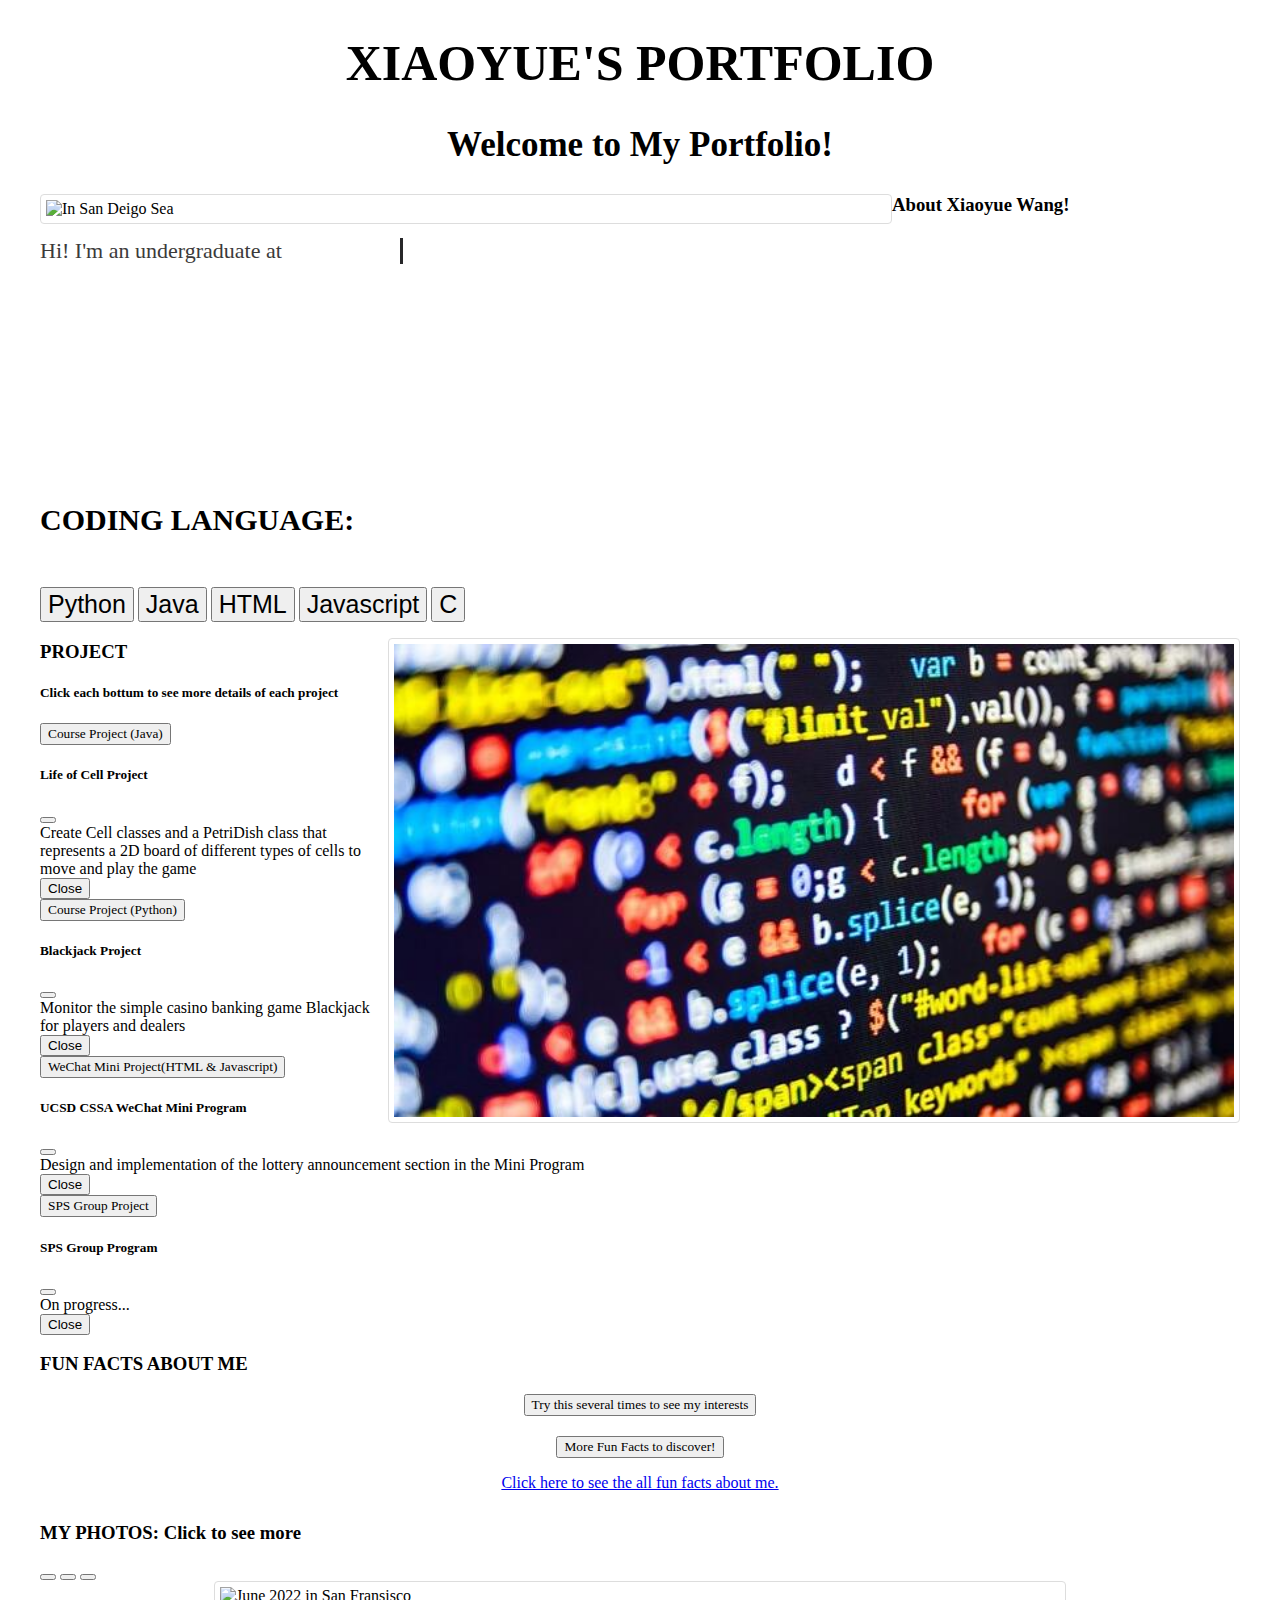
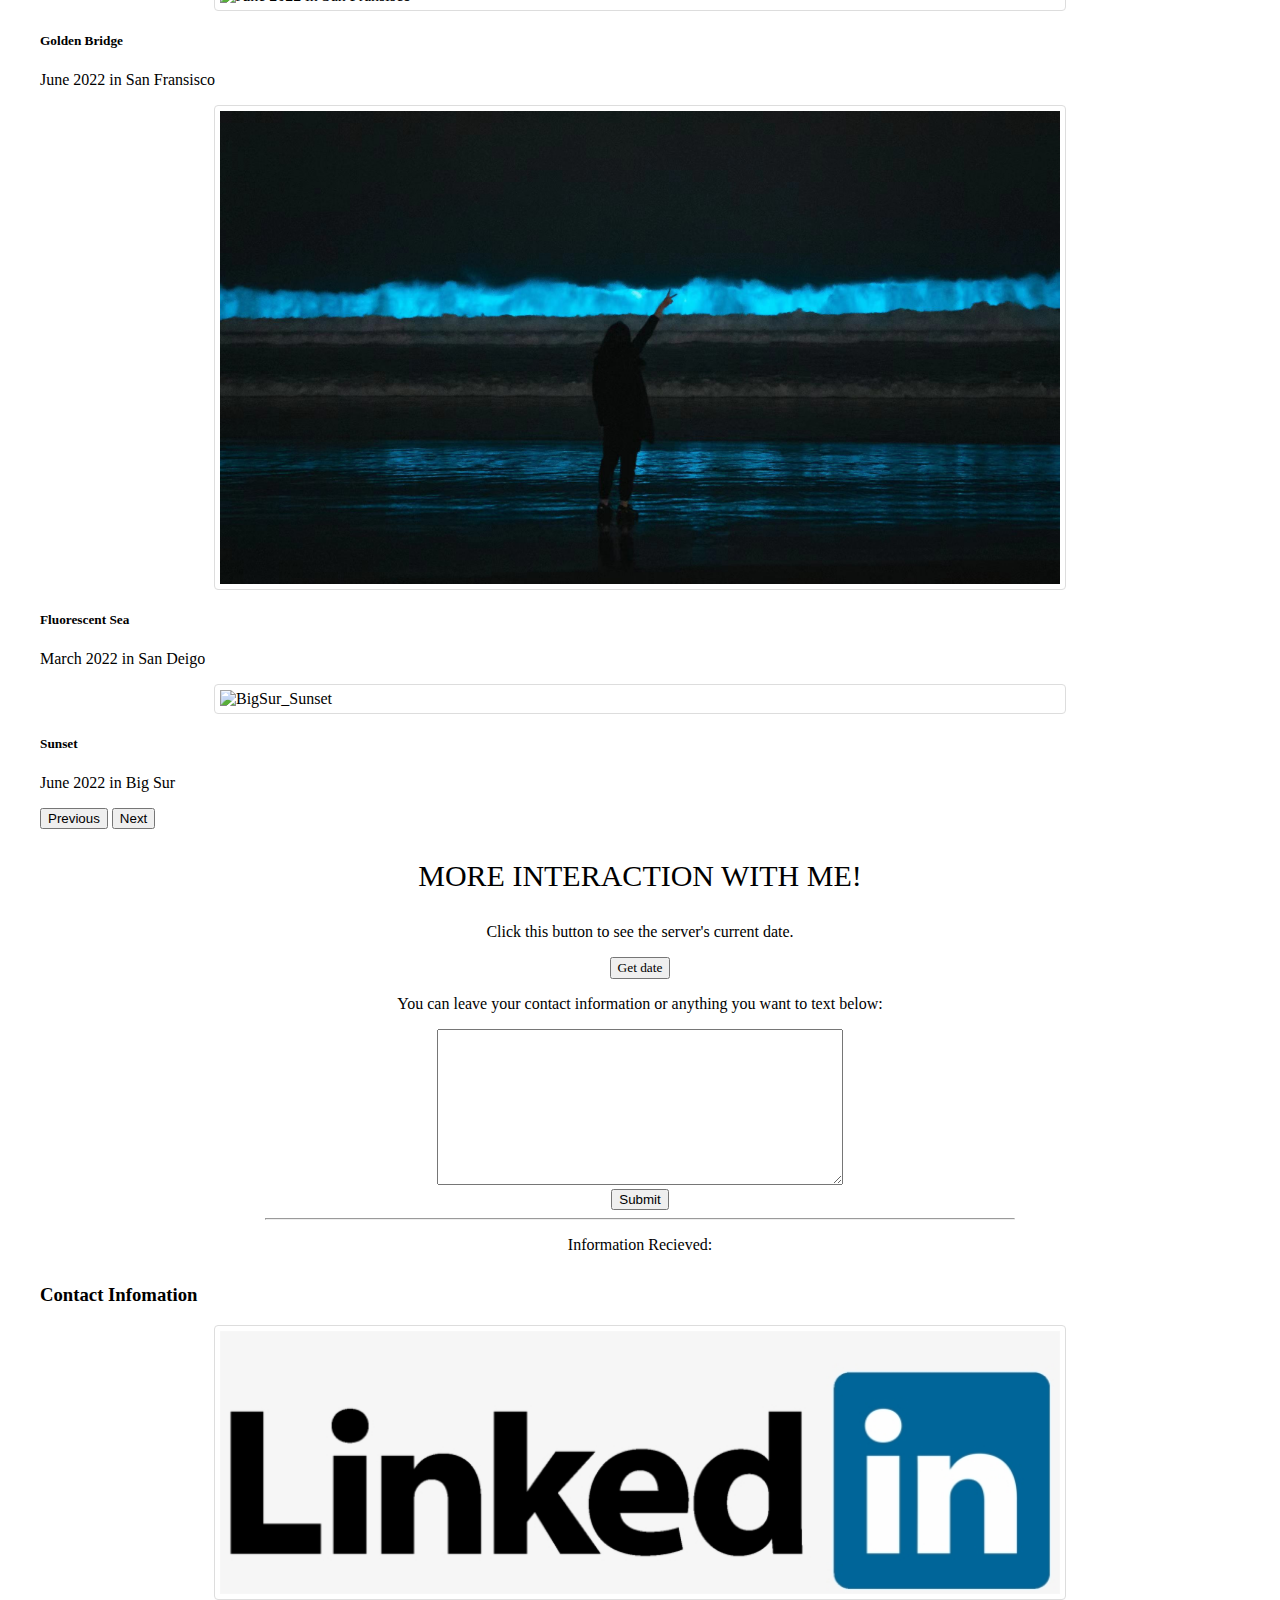
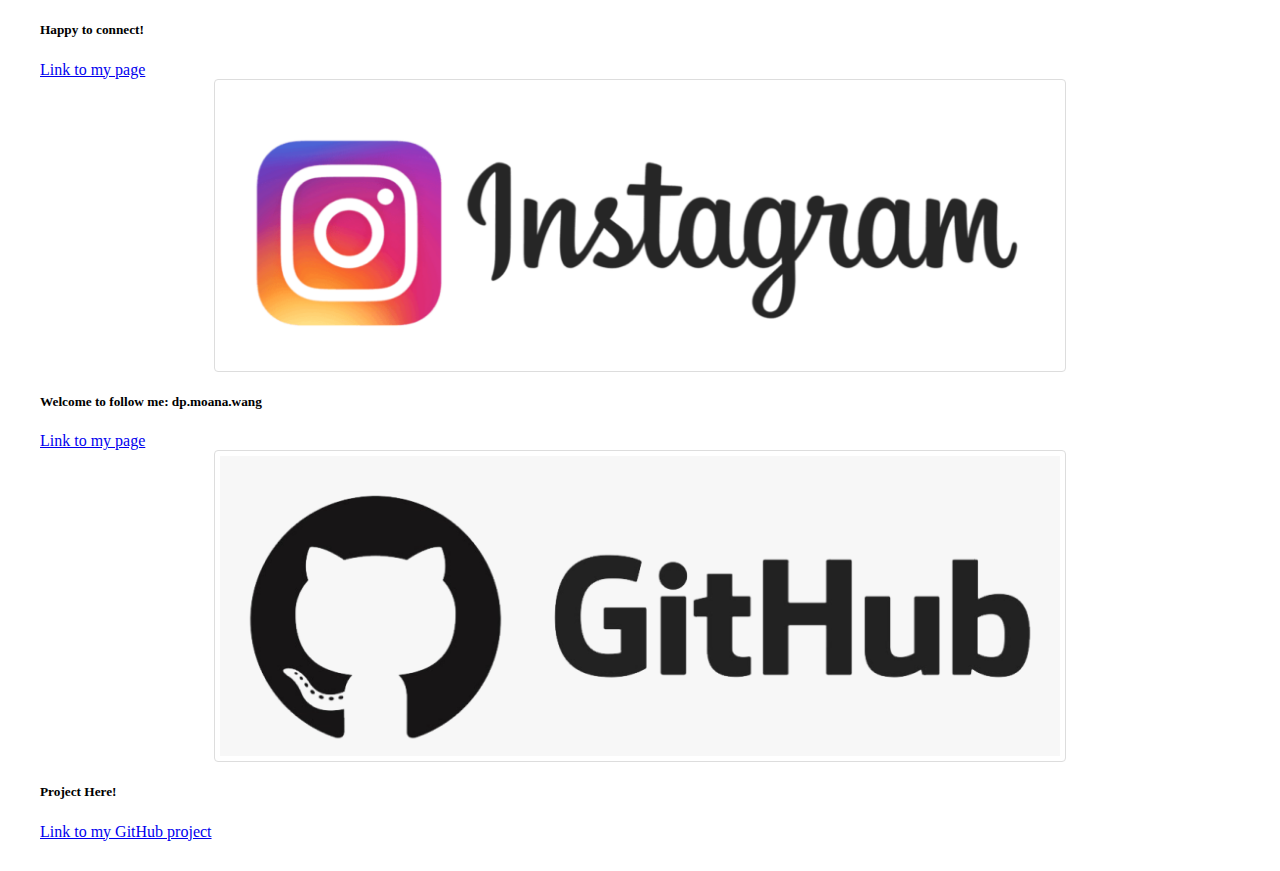
==== commit 6b2304a1: "Combine datastore file and Delete unused files" ====
--- a/portfolio/src/main/webapp/index.html
+++ b/portfolio/src/main/webapp/index.html
@@ -10,7 +10,7 @@
     <script src="script.js"></script>
     <script src="https://cdn.jsdelivr.net/npm/bootstrap@5.2.0-beta1/dist/js/bootstrap.bundle.min.js"></script>
   </head>
-  <body>
+  <body onload="loadContacts()">
     <div id="content">
       <h1 class="center" style="font-family:Verdana;font-size:50px;">XIAOYUE'S PORTFOLIO</h1>
       <p></p>
@@ -72,7 +72,7 @@
                         represents a 2D board of different types of cells to move and play the game
                     </div>
                     <div class="modal-body; center">
-                        To be display soon...
+                        <!-- Add project display information -->
                     </div>
                     <div class="modal-footer">
                     <button type="button" class="btn btn-secondary" data-bs-dismiss="modal">Close</button>
@@ -95,7 +95,7 @@
                         Blackjack for players and dealers 
                     </div>
                     <div class="modal-body; center">
-                        To be display soon...
+                        <!-- Add project display information -->
                     </div>
                     <div class="modal-footer">
                     <button type="button" class="btn btn-secondary" data-bs-dismiss="modal">Close</button>
@@ -118,7 +118,7 @@
                         announcement section in the Mini Program
                     </div>
                     <div class="modal-body; center">
-                        To be display soon...
+                        <!-- Add project display information -->
                     </div>
                     <div class="modal-footer">
                     <button type="button" class="btn btn-secondary" data-bs-dismiss="modal">Close</button>
@@ -140,7 +140,7 @@
                         On progress...
                     </div>
                     <div class="modal-body; center">
-                        To be display soon...
+                        <!-- Add project display information -->
                     </div>
                     <div class="modal-footer">
                     <button type="button" class="btn btn-secondary" data-bs-dismiss="modal">Close</button>
@@ -217,30 +217,30 @@
             </button>
             <p id="date-container"></p>
         </div>
-        <div id="interaction">
+        <!-- <div id="interaction">
             <form action="/form-handler" method="POST">
             <p style="font-family:Comic Sans MS">Text me anything:</p>
             <textarea name="text-input">Hi!</textarea>
             <br/>
             <input type="submit" class="btn btn-outline-dark"/>
             </form>
-        </div>
-    </div>
-  </body>
-  <body onload="loadContacts()">
+        </div> -->
+    </div>
+  </div>
+  <div>
     <div id="interaction">
-        <form action="/store-data" method="POST">
-            <p style="font-family:Comic Sans MS">You can leave your contact information below:</p>
+        <form action="/contacts-store" method="POST">
+            <p style="font-family:Comic Sans MS">You can leave your contact information or anything you want to text below:</p>
             <textarea name="text-input"></textarea>
             <br/>
             <input type="submit" class="btn btn-outline-dark"/>
         </form>
         <hr/>
-        <p style="font-family:Comic Sans MS">Contact Information Recieved:</p>
+        <p style="font-family:Comic Sans MS">Information Recieved:</p>
         <ul id="contact-list" style="font-family:Comic Sans MS"></ul>
     </div>
-  </body>
-  <body id="content">
+</div>
+  <div id="content">
     <h3>Contact Infomation</h3>
     <div class="row row-cols-1 row-cols-md-3 g-4">
       <div class="col">
@@ -272,5 +272,6 @@
       </div>
     </div>
     <p></p>
+    </div>
   </body>
 </html>
--- a/portfolio/src/main/webapp/style.css
+++ b/portfolio/src/main/webapp/style.css
@@ -34,8 +34,8 @@
 }
 
 textarea {
-    width: 300px;
-    height: 100px;
+    width: 400px;
+    height: 150px;
 }
 
 #contact-list {
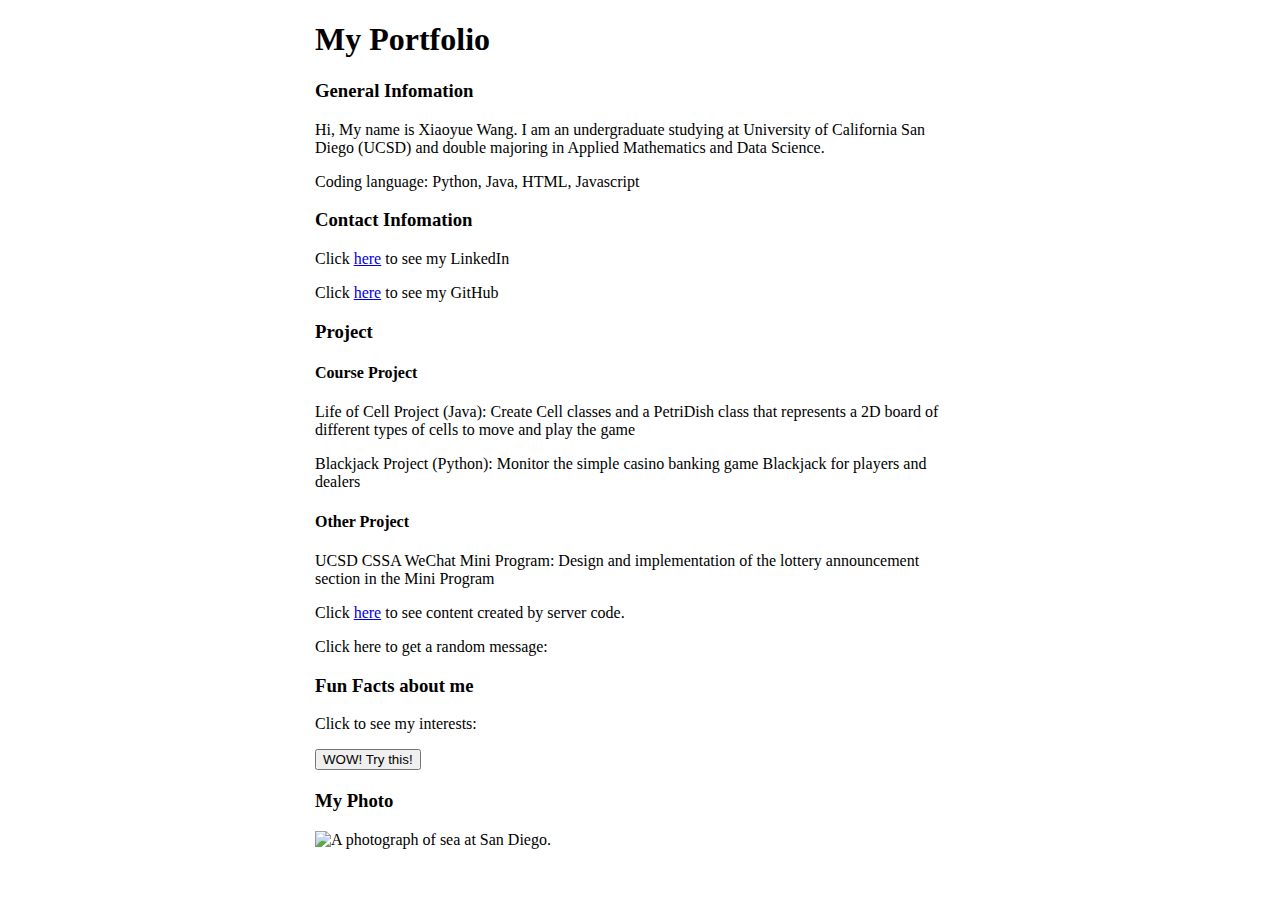
==== commit 0bcbb2ea: "Revert "Modify portforlio and Readme file up to week 2"" ====
--- a/portfolio/src/main/webapp/index.html
+++ b/portfolio/src/main/webapp/index.html
@@ -2,276 +2,56 @@
 <html>
   <head>
     <meta charset="UTF-8">
-    <title>Xiaoyue's Portfolio</title>
+    <title>My Portfolio</title>
     <link rel="stylesheet" href="style.css">
-    <link href="https://cdn.jsdelivr.net/npm/bootstrap@5.2.0-beta1/dist/css/bootstrap.min.css" 
-        rel="stylesheet" integrity="sha384-0evHe/X+R7YkIZDRvuzKMRqM+OrBnVFBL6DOitfPri4tjfHxaWutUpFmBp4vmVor" 
-        crossorigin="anonymous">
     <script src="script.js"></script>
-    <script src="https://cdn.jsdelivr.net/npm/bootstrap@5.2.0-beta1/dist/js/bootstrap.bundle.min.js"></script>
   </head>
-  <body onload="loadContacts()">
+  <body>
     <div id="content">
-      <h1 class="center" style="font-family:Verdana;font-size:50px;">XIAOYUE'S PORTFOLIO</h1>
-      <p></p>
-      <h2 style="font-family:'Times New Roman', Times, serif;font-size:35px" class="center">Welcome to My Portfolio!</h2>
-      <p></p>
-      <div class="card mb-3" style="max-width: 1200px;">
-        <div class="row g-0">
-          <div class="col">
-            <img style="float:left;" src="./images/Sea.png" class="img-fluid rounded-start" alt="In San Deigo Sea">
-          </div>
-          <div class="col">
-            <div class="card-body">
-              <h3 class="card-title;" style="font-family:Monaco;">About Xiaoyue Wang!</h3>
-                <div class="typewriter" style="color: rgb(59, 58, 58);">
-                    <p class="card-text" style="font-family:Monaco;font-size:22px">Hi! I'm an undergraduate at</p>
-                    <p class="card-text" style="font-family:Monaco;font-size:22px">University of California San Diego (UCSD)</p>
-                    <p class="card-text" style="font-family:Monaco;font-size:22px">Major: Applied Mathematics</p>
-                    <p class="card-text" style="font-family:Monaco;font-size:22px">Double Major: Data Science</p>
-                    <p style="font-family:Monaco;font-size:20px">Contact Information at the end!</p>
-                </div>
-            </div>
-          </div>
-        </div>
-      </div>
-      <div class="card mb-4" style="max-width: 1200px;">
-        <div class="row g-0">
-          <div class="col-md-8">
-            <div class="card-body">
-              <h5 style="font-family:Monaco;font-size: 30px;">CODING LANGUAGE:</h5>
-              <p></p>
-              <p style="font-family:Rockwell;">
-                <button type="button" class="btn btn-outline-secondary" style="font-size:25px">Python</button>
-                <button type="button" class="btn btn-outline-secondary" style="font-size:25px">Java</button>
-                <button type="button" class="btn btn-outline-secondary" style="font-size:25px">HTML</button>
-                <button type="button" class="btn btn-outline-secondary" style="font-size:25px">Javascript</button>
-                <button type="button" class="btn btn-outline-secondary" style="font-size:25px">C</button>
-              </p>
-            </div>
-          </div>
-          <div class="col-md-4">
-            <img style="float:right;" src="./images/coding.jpeg" class="img-fluid rounded-start" alt="Coding">
-          </div>
-        </div>
-      </div>
-      <h3 style="font-family:Rockwell;">PROJECT</h3>
-      <h5 style="font-family:Rockwell;">Click each bottum to see more details of each project</h5>
-        <button type="button" class="btn btn-primary" data-bs-toggle="modal" data-bs-target="#Modal1" style="font-family:Comic Sans MS;">
-            Course Project (Java)
-        </button>
-        <div class="modal fade" id="Modal1" tabindex="-1" aria-labelledby="exampleModalLabel" aria-hidden="true">
-            <div class="modal-dialog modal-dialog-centered">
-                <div class="modal-content">
-                    <div class="modal-header">
-                    <h5 class="modal-title" id="exampleModalLabel" style="font-family:Rockwell;">Life of Cell Project</h5>
-                    <button type="button" class="btn-close" data-bs-dismiss="modal" aria-label="Close"></button>
-                    </div>
-                    <div class="modal-body" style="font-family:'Times New Roman', Times, serif;">
-                        Create Cell classes and a PetriDish class that 
-                        represents a 2D board of different types of cells to move and play the game
-                    </div>
-                    <div class="modal-body; center">
-                        <!-- Add project display information -->
-                    </div>
-                    <div class="modal-footer">
-                    <button type="button" class="btn btn-secondary" data-bs-dismiss="modal">Close</button>
-                    </div>
-                </div>
-            </div>
-        </div>
-        <button type="button" class="btn btn-primary" data-bs-toggle="modal" data-bs-target="#Modal2" style="font-family:Comic Sans MS;">
-            Course Project (Python)
-        </button>
-        <div class="modal fade" id="Modal2" tabindex="-1" aria-labelledby="exampleModalLabel" aria-hidden="true">
-            <div class="modal-dialog modal-dialog-centered">
-                <div class="modal-content">
-                    <div class="modal-header">
-                    <h5 class="modal-title" id="exampleModalLabel" style="font-family:Rockwell;">Blackjack Project</h5>
-                    <button type="button" class="btn-close" data-bs-dismiss="modal" aria-label="Close"></button>
-                    </div>
-                    <div class="modal-body" style="font-family:'Times New Roman', Times, serif;">
-                        Monitor the simple casino banking game 
-                        Blackjack for players and dealers 
-                    </div>
-                    <div class="modal-body; center">
-                        <!-- Add project display information -->
-                    </div>
-                    <div class="modal-footer">
-                    <button type="button" class="btn btn-secondary" data-bs-dismiss="modal">Close</button>
-                    </div>
-                </div>
-            </div>
-        </div>
-        <button type="button" class="btn btn-primary" data-bs-toggle="modal" data-bs-target="#Modal3" style="font-family:Comic Sans MS;">
-            WeChat Mini Project(HTML & Javascript)
-        </button>
-        <div class="modal fade" id="Modal3" tabindex="-1" aria-labelledby="exampleModalLabel" aria-hidden="true">
-            <div class="modal-dialog modal-dialog-centered">
-                <div class="modal-content">
-                    <div class="modal-header">
-                    <h5 class="modal-title" id="exampleModalLabel" style="font-family:Rockwell;">UCSD CSSA WeChat Mini Program</h5>
-                    <button type="button" class="btn-close" data-bs-dismiss="modal" aria-label="Close"></button>
-                    </div>
-                    <div class="modal-body" style="font-family:'Times New Roman', Times, serif;">
-                        Design and implementation of the lottery 
-                        announcement section in the Mini Program
-                    </div>
-                    <div class="modal-body; center">
-                        <!-- Add project display information -->
-                    </div>
-                    <div class="modal-footer">
-                    <button type="button" class="btn btn-secondary" data-bs-dismiss="modal">Close</button>
-                    </div>
-                </div>
-            </div>
-        </div>
-        <button type="button" class="btn btn-primary" data-bs-toggle="modal" data-bs-target="#Modal4" style="font-family:Comic Sans MS;">
-            SPS Group Project
-        </button>
-        <div class="modal fade" id="Modal4" tabindex="-1" aria-labelledby="exampleModalLabel" aria-hidden="true">
-            <div class="modal-dialog modal-dialog-centered">
-                <div class="modal-content">
-                    <div class="modal-header">
-                    <h5 class="modal-title" id="exampleModalLabel" style="font-family:Rockwell;">SPS Group Program</h5>
-                    <button type="button" class="btn-close" data-bs-dismiss="modal" aria-label="Close"></button>
-                    </div>
-                    <div class="modal-body" style="font-family:'Times New Roman', Times, serif;">
-                        On progress...
-                    </div>
-                    <div class="modal-body; center">
-                        <!-- Add project display information -->
-                    </div>
-                    <div class="modal-footer">
-                    <button type="button" class="btn btn-secondary" data-bs-dismiss="modal">Close</button>
-                    </div>
-                </div>
-            </div>
-        </div>
-        <p></p>
-      <h3 style="font-family:Rockwell;">FUN FACTS ABOUT ME</h3>
-      <div class="center">
-        <button type="button" class="btn btn-info" onclick="addRandomFunFact()" style="font-family:Comic Sans MS;">Try this several times to see my interests</button>
-        <div id="greeting-container"></div>
-      </div>
-      <p></p>
-      <div id="interaction">
-        <button type="button" class="btn btn-warning" onclick="myRespond();" style="font-family:Comic Sans MS;">
-        More Fun Facts to discover!
-        </button>
-        <p></p>
-        <p id="info-container"></p>
-        <p></p>
-        <a class="btn btn-success" href="/information" role="button">Click here to see the all fun facts about me.</a>
-      </div>
+      <h1>My Portfolio</h1>
+      <!-- <p>This is my portfolio.</p> -->
+      <h3>General Infomation</h3>
+      <p>
+        Hi, My name is Xiaoyue Wang. I am an undergraduate studying at University of California 
+        San Diego (UCSD) and double majoring in Applied Mathematics and Data Science. 
+      </p>
+      <p>
+        Coding language: Python, Java, HTML, Javascript
+      </p>
+      <h3>Contact Infomation</h3>
+      <p>
+        Click <a href="https://www.linkedin.com/in/xiaoyue-wang-611029232/">here</a> to see my LinkedIn
+      </p>
+      <p>
+        Click <a href="https://github.com/DPWXY/software-product-sprint">here</a> to see my GitHub
+      </p>
+      <h3>Project</h3>
+      <h4>Course Project</h4>
+      <p>
+        Life of Cell Project (Java): Create Cell classes and a PetriDish class that 
+        represents a 2D board of different types of cells to move and play the game
+      </p>
+      <p>
+        Blackjack Project (Python): Monitor the simple casino banking game 
+        Blackjack for players and dealers 
+      </p>
+      <h4>Other Project</h4>
+      <p>
+        UCSD CSSA WeChat Mini Program: Design and implementation of the lottery 
+        announcement section in the Mini Program
+      </p>
+      <p>Click <a href="/hello">here</a> to see content created by server code.</p>
+      <p>Click here to get a random message:</p>
+      <h3>Fun Facts about me</h3>
+      <p>
+        Click to see my interests:
+      </p>
+      <button onclick="addRandomFunFact()">WOW! Try this!</button>
+      <div id="greeting-container"></div>
     </div>
     <div id="content">
-        <h3 style="font-family:Rockwell;">MY PHOTOS: Click to see more</h3>
-      <div id="carouselExampleCaptions" class="carousel slide" data-bs-ride="false">
-        <div class="carousel-indicators">
-          <button type="button" data-bs-target="#carouselExampleCaptions" data-bs-slide-to="0" class="active" aria-current="true" aria-label="Slide 1"></button>
-          <button type="button" data-bs-target="#carouselExampleCaptions" data-bs-slide-to="1" aria-label="Slide 2"></button>
-          <button type="button" data-bs-target="#carouselExampleCaptions" data-bs-slide-to="2" aria-label="Slide 3"></button>
-        </div>
-        <div class="carousel-inner">
-          <div class="carousel-item active">
-            <img src="./images/SF.png" class="d-block w-100" alt="June 2022 in San Fransisco">
-            <div class="carousel-caption d-none d-md-block">
-              <h5>Golden Bridge</h5>
-              <p>June 2022 in San Fransisco</p>
-            </div>
-          </div>
-          <div class="carousel-item">
-            <img src="./images/fluorescent_sea.JPG" class="d-block w-100" alt="fluorescent_sea">
-            <div class="carousel-caption d-none d-md-block">
-              <h5>Fluorescent Sea</h5>
-              <p>March 2022 in San Deigo</p>
-            </div>
-          </div>
-          <div class="carousel-item">
-            <img src="./images/BigSur_Sunset.png" class="d-block w-100" alt="BigSur_Sunset">
-            <div class="carousel-caption d-none d-md-block">
-              <h5>Sunset</h5>
-              <p>June 2022 in Big Sur</p>
-            </div>
-          </div>
-        </div>
-        <button class="carousel-control-prev" type="button" data-bs-target="#carouselExampleCaptions" data-bs-slide="prev">
-          <span class="carousel-control-prev-icon" aria-hidden="true"></span>
-          <span class="visually-hidden">Previous</span>
-        </button>
-        <button class="carousel-control-next" type="button" data-bs-target="#carouselExampleCaptions" data-bs-slide="next">
-          <span class="carousel-control-next-icon" aria-hidden="true"></span>
-          <span class="visually-hidden">Next</span>
-        </button>
-      </div>
-      <p></p>
-      <div class="center">
-        <p style="font-family:Rockwell; font-size: 30px;">MORE INTERACTION WITH ME!</p>
-      </div>
-    </div>
-        <div id="interaction">
-            <p style="font-family:Comic Sans MS">Click this button to see the server's current date.</p>
-            <button type="button" class="btn btn-outline-primary" onclick="showServerTime();" style="font-family:Comic Sans MS">
-            Get date
-            </button>
-            <p id="date-container"></p>
-        </div>
-        <!-- <div id="interaction">
-            <form action="/form-handler" method="POST">
-            <p style="font-family:Comic Sans MS">Text me anything:</p>
-            <textarea name="text-input">Hi!</textarea>
-            <br/>
-            <input type="submit" class="btn btn-outline-dark"/>
-            </form>
-        </div> -->
-    </div>
-  </div>
-  <div>
-    <div id="interaction">
-        <form action="/contacts-store" method="POST">
-            <p style="font-family:Comic Sans MS">You can leave your contact information or anything you want to text below:</p>
-            <textarea name="text-input"></textarea>
-            <br/>
-            <input type="submit" class="btn btn-outline-dark"/>
-        </form>
-        <hr/>
-        <p style="font-family:Comic Sans MS">Information Recieved:</p>
-        <ul id="contact-list" style="font-family:Comic Sans MS"></ul>
-    </div>
-</div>
-  <div id="content">
-    <h3>Contact Infomation</h3>
-    <div class="row row-cols-1 row-cols-md-3 g-4">
-      <div class="col">
-        <div class="card h-100">
-          <img src="./images/linkedin-logo.png" class="card-img-top" alt="LinkedIn">
-          <div class="card-body">
-            <h5 class="card-title">Happy to connect!</h5>
-            <a href="https://www.linkedin.com/in/xiaoyue-wang-611029232/" class="btn btn-primary" role="button">Link to my page</a>
-          </div>
-        </div>
-      </div>
-      <div class="col">
-        <div class="card h-100">
-          <img src="./images/instagram-logo.png" class="card-img-top" alt="Instagram">
-          <div class="card-body">
-            <h5 class="card-title">Welcome to follow me: dp.moana.wang</h5>
-            <a href="https://www.instagram.com/dp.moana.wang/" class="btn btn-primary" role="button">Link to my page</a>
-          </div>
-        </div>
-      </div>
-      <div class="col">
-        <div class="card h-100">
-          <img src="./images/github-logo.png" class="card-img-top" alt="github">
-          <div class="card-body">
-            <h5 class="card-title">Project Here!</h5>
-            <a href="https://github.com/DPWXY/software-product-sprint" class="btn btn-primary" role="button">Link to my GitHub project</a>
-          </div>
-        </div>
-      </div>
-    </div>
-    <p></p>
+      <h3>My Photo</h3>
+      <img src="./images/Sea.png" alt="A photograph of sea at San Diego."></img>
     </div>
   </body>
 </html>
--- a/portfolio/src/main/webapp/style.css
+++ b/portfolio/src/main/webapp/style.css
@@ -1,9 +1,7 @@
 #content {
   margin-left: auto;
   margin-right: auto;
-  width: 1200px;
-  margin-top: 30px;
-  margin-bottom: 30px;
+  width: 650px;
 }
 
 #greeting-container {
@@ -11,183 +9,6 @@
 }
 
 img{
-    display: block;
-    margin-left: auto;
-    margin-right: auto;
-    align-items: center;
     width: 70%;
     object-fit: contain;
-    border: 1px solid #ddd;
-    border-radius: 4px;
-    padding: 5px;
 }
-
-.center{
-    text-align: center;
-}
-
-#interaction {
-    margin-left: auto;
-    margin-right: auto;
-    width: 750px;
-    text-align: center;
-}
-
-textarea {
-    width: 400px;
-    height: 150px;
-}
-
-#contact-list {
-  list-style-type: none;
-}
-
-.contact {
-  border: thin solid black;
-  display: flex;
-  margin: 10px;
-  padding: 10px;
-  width: 600px;
-}
-
-.contact span {
-  flex-grow: 1;
-}
-
-#coding{
-    width: 120px
-}
-
-.typewriter p {
-  border-right: .15em solid rgb(39, 39, 41);
-  font-family: "Courier";
-  font-size: 14px;
-  white-space: nowrap;
-  overflow: hidden;
-}
-  
-.typewriter p:nth-child(1) {
-    width: 360px;
-    -webkit-animation: type 2s steps(40, end);
-    animation: type 2s steps(40, end);
-    -webkit-animation-fill-mode: forwards;
-    animation-fill-mode: forwards;
-}
-  
-.typewriter p:nth-child(2) {
-    width: 550px;
-    opacity: 0;
-    -webkit-animation: type2 2s steps(40, end);
-    animation: type2 2s steps(40, end);
-    -webkit-animation-delay: 2s;
-    animation-delay: 2s;
-    -webkit-animation-fill-mode: forwards;
-    animation-fill-mode: forwards;
-}
-
-.typewriter p:nth-child(3) {
-    width: 340px;
-    opacity: 0;
-    -webkit-animation: type3 5s steps(40, end);
-    animation: type3 2s steps(40, end);
-    -webkit-animation-delay: 4s;
-    animation-delay: 4s;
-    -webkit-animation-fill-mode: forwards;
-    animation-fill-mode: forwards;
-}
-
-.typewriter p:nth-child(4) {
-    width: 350px;
-    opacity: 0;
-    -webkit-animation: type4 10s steps(40, end);
-    animation: type4 2s steps(40, end);
-    -webkit-animation-delay: 6s;
-    animation-delay: 6s;
-    -webkit-animation-fill-mode: forwards;
-    animation-fill-mode: forwards;
-}
-
-.typewriter p:nth-child(5) {
-    width: 380px;
-    opacity: 0;
-    -webkit-animation: type5 10s steps(40, end), blink .5s step-end infinite alternate;
-    animation: type5 2s steps(40, end), blink .5s step-end infinite alternate;
-    -webkit-animation-delay: 8s;
-    animation-delay: 8s;
-    -webkit-animation-fill-mode: forwards;
-    animation-fill-mode: forwards;
-}
-
-@keyframes type {
-    0% {width: 0;}
-    99.9% {border-right: .15em solid rgb(59, 59, 61);}
-    100% {border: none;}
-}
-
-@-webkit-keyframes type {
-    0% {width: 0;}
-    99.9% {border-right: .15em solid rgb(59, 59, 61);}
-    100% {border: none;}
-}
-
-@keyframes type2 {
-    0% {width: 0;}
-    1% {opacity: 1;}
-    99.9% {border-right: .15em solid rgb(59, 59, 61);}
-    100% {opacity: 1;
-        border: none;}
-}
-
-@-webkit-keyframes type2 {
-    0% {width: 0;}
-    1% {opacity: 1;}
-    99.9% {border-right: .15em solid rgb(59, 59, 61);}
-    100% {opacity: 1; border: none;}
-}
-
-@keyframes type3 {
-    0% {width: 0;}
-    1% {opacity: 1;}
-    99.9% {border-right: .15em solid rgb(59, 59, 61);}
-    100% {opacity: 1;
-        border: none;}
-}
-
-@-webkit-keyframes type3 {
-    0% {width: 0;}
-    1% {opacity: 1;}
-    100% {opacity: 1;}
-}
-
-@keyframes type4 {
-    0% {width: 0;}
-    1% {opacity: 1;}
-    99.9% {border-right: .15em solid rgb(59, 59, 61);}
-    100% {opacity: 1;
-        border: none;}
-}
-
-@-webkit-keyframes type4 {
-    0% {width: 0;}
-    1% {opacity: 1;}
-    100% {opacity: 1;}
-}
-
-@keyframes type5 {
-    0% {width: 0;}
-    1% {opacity: 1;}
-    100% {opacity: 1;}
-}
-
-@-webkit-keyframes type5 {
-    0% {width: 0;}
-    1% {opacity: 1;}
-    100% {opacity: 1;}
-}
-
-@keyframes blink {
-    50% {border-color: transparent; }
-}
-@-webkit-keyframes blink {
-    50% {border-color: tranparent;}
-}